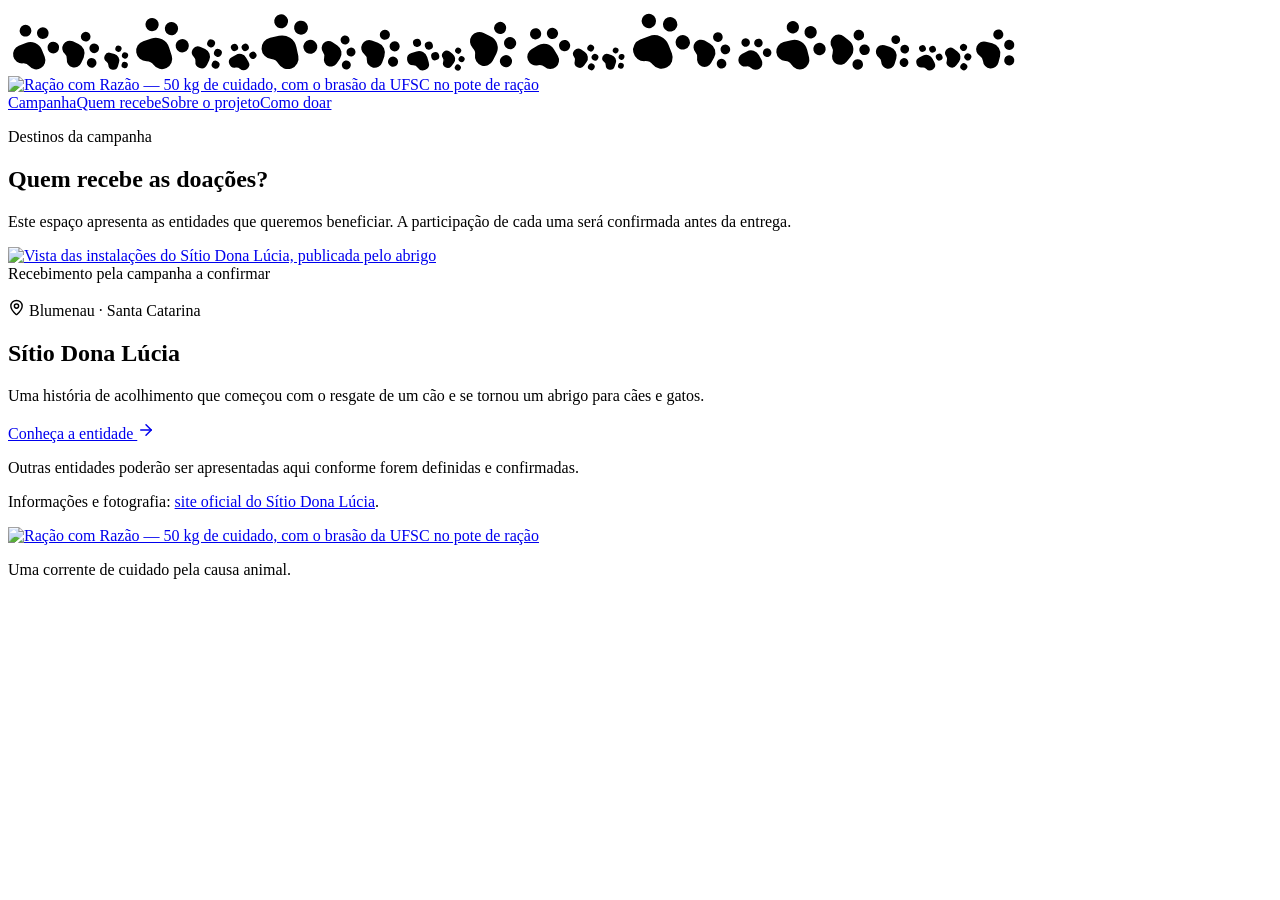
==== associacoes/index.html @ a1b14db8 "Add files via upload Arquivos" ====
<!DOCTYPE html><html lang="pt-BR"><head><meta charSet="utf-8"/><meta name="viewport" content="width=device-width, initial-scale=1"/><link rel="preload" href="/racao-com-razao/logo-racao-com-razao-ufsc.png" as="image"/><link rel="preload" href="/racao-com-razao/sitio-dona-lucia.jpg" as="image"/><link rel="stylesheet" href="/racao-com-razao/_next/static/css/index.BgvEP0IX.css" data-rsc-css-href="/racao-com-razao/_next/static/css/index.BgvEP0IX.css" data-precedence="vite-rsc/importer-resources"/><link rel="modulepreload" fetchPriority="low" href="/racao-com-razao/_next/static/chunks/index-5k9irWL_.js"/><script src="/racao-com-razao/_next/static/chunks/rolldown-runtime-C60lm6uB.js" type="module" async=""></script><script src="/racao-com-razao/_next/static/chunks/framework-D_rUT4EX.js" type="module" async=""></script><link rel="modulepreload" href="/racao-com-razao/_next/static/chunks/layout-segment-context-qBTFhz7b.js" crossorigin=""/><link rel="modulepreload" href="/racao-com-razao/_next/static/chunks/Icon-D0zGVybZ.js" crossorigin=""/><title>Quem recebe | Ração com Razão</title><meta name="description" content="Conheça as entidades que poderão receber as doações da campanha."/><link rel="icon" href="/racao-com-razao/icon.svg?aa023ff854191bf3" type="image/svg+xml" sizes="any"/><script>Object.assign(((self[Symbol.for("vinext.navigationRuntime")]??={bootstrap:{routeManifest:null},functions:{}}).bootstrap.rsc??={rsc:[]}),{params:{},nav:{"pathname":"/associacoes","searchParams":[]}})</script><link rel="modulepreload" href="/racao-com-razao/_next/static/chunks/index-5k9irWL_.js" />
</head><body><main><div class="scattered-paws" aria-hidden="true"><svg xmlns="http://www.w3.org/2000/svg" width="52" height="52" viewBox="0 0 24 24" fill="currentColor" stroke="currentColor" stroke-width="1.4" stroke-linecap="round" stroke-linejoin="round" class="lucide lucide-paw-print" aria-hidden="true" style="left:2%;top:3%;transform:rotate(-22deg)"><circle cx="11" cy="4" r="2"></circle><circle cx="18" cy="8" r="2"></circle><circle cx="20" cy="16" r="2"></circle><path d="M9 10a5 5 0 0 1 5 5v3.5a3.5 3.5 0 0 1-6.84 1.045Q6.52 17.48 4.46 16.84A3.5 3.5 0 0 1 5.5 10Z"></path></svg><svg xmlns="http://www.w3.org/2000/svg" width="43" height="43" viewBox="0 0 24 24" fill="currentColor" stroke="currentColor" stroke-width="1.4" stroke-linecap="round" stroke-linejoin="round" class="lucide lucide-paw-print" aria-hidden="true" style="left:92%;top:2%;transform:rotate(24deg)"><circle cx="11" cy="4" r="2"></circle><circle cx="18" cy="8" r="2"></circle><circle cx="20" cy="16" r="2"></circle><path d="M9 10a5 5 0 0 1 5 5v3.5a3.5 3.5 0 0 1-6.84 1.045Q6.52 17.48 4.46 16.84A3.5 3.5 0 0 1 5.5 10Z"></path></svg><svg xmlns="http://www.w3.org/2000/svg" width="28" height="28" viewBox="0 0 24 24" fill="currentColor" stroke="currentColor" stroke-width="1.4" stroke-linecap="round" stroke-linejoin="round" class="lucide lucide-paw-print" aria-hidden="true" style="left:13%;top:8%;transform:rotate(16deg)"><circle cx="11" cy="4" r="2"></circle><circle cx="18" cy="8" r="2"></circle><circle cx="20" cy="16" r="2"></circle><path d="M9 10a5 5 0 0 1 5 5v3.5a3.5 3.5 0 0 1-6.84 1.045Q6.52 17.48 4.46 16.84A3.5 3.5 0 0 1 5.5 10Z"></path></svg><svg xmlns="http://www.w3.org/2000/svg" width="59" height="59" viewBox="0 0 24 24" fill="currentColor" stroke="currentColor" stroke-width="1.4" stroke-linecap="round" stroke-linejoin="round" class="lucide lucide-paw-print" aria-hidden="true" style="left:98%;top:11%;transform:rotate(-18deg)"><circle cx="11" cy="4" r="2"></circle><circle cx="18" cy="8" r="2"></circle><circle cx="20" cy="16" r="2"></circle><path d="M9 10a5 5 0 0 1 5 5v3.5a3.5 3.5 0 0 1-6.84 1.045Q6.52 17.48 4.46 16.84A3.5 3.5 0 0 1 5.5 10Z"></path></svg><svg xmlns="http://www.w3.org/2000/svg" width="35" height="35" viewBox="0 0 24 24" fill="currentColor" stroke="currentColor" stroke-width="1.4" stroke-linecap="round" stroke-linejoin="round" class="lucide lucide-paw-print" aria-hidden="true" style="left:1%;top:16%;transform:rotate(25deg)"><circle cx="11" cy="4" r="2"></circle><circle cx="18" cy="8" r="2"></circle><circle cx="20" cy="16" r="2"></circle><path d="M9 10a5 5 0 0 1 5 5v3.5a3.5 3.5 0 0 1-6.84 1.045Q6.52 17.48 4.46 16.84A3.5 3.5 0 0 1 5.5 10Z"></path></svg><svg xmlns="http://www.w3.org/2000/svg" width="32" height="32" viewBox="0 0 24 24" fill="currentColor" stroke="currentColor" stroke-width="1.4" stroke-linecap="round" stroke-linejoin="round" class="lucide lucide-paw-print" aria-hidden="true" style="left:89%;top:19%;transform:rotate(-30deg)"><circle cx="11" cy="4" r="2"></circle><circle cx="18" cy="8" r="2"></circle><circle cx="20" cy="16" r="2"></circle><path d="M9 10a5 5 0 0 1 5 5v3.5a3.5 3.5 0 0 1-6.84 1.045Q6.52 17.48 4.46 16.84A3.5 3.5 0 0 1 5.5 10Z"></path></svg><svg xmlns="http://www.w3.org/2000/svg" width="62" height="62" viewBox="0 0 24 24" fill="currentColor" stroke="currentColor" stroke-width="1.4" stroke-linecap="round" stroke-linejoin="round" class="lucide lucide-paw-print" aria-hidden="true" style="left:6%;top:25%;transform:rotate(-12deg)"><circle cx="11" cy="4" r="2"></circle><circle cx="18" cy="8" r="2"></circle><circle cx="20" cy="16" r="2"></circle><path d="M9 10a5 5 0 0 1 5 5v3.5a3.5 3.5 0 0 1-6.84 1.045Q6.52 17.48 4.46 16.84A3.5 3.5 0 0 1 5.5 10Z"></path></svg><svg xmlns="http://www.w3.org/2000/svg" width="40" height="40" viewBox="0 0 24 24" fill="currentColor" stroke="currentColor" stroke-width="1.4" stroke-linecap="round" stroke-linejoin="round" class="lucide lucide-paw-print" aria-hidden="true" style="left:97%;top:29%;transform:rotate(34deg)"><circle cx="11" cy="4" r="2"></circle><circle cx="18" cy="8" r="2"></circle><circle cx="20" cy="16" r="2"></circle><path d="M9 10a5 5 0 0 1 5 5v3.5a3.5 3.5 0 0 1-6.84 1.045Q6.52 17.48 4.46 16.84A3.5 3.5 0 0 1 5.5 10Z"></path></svg><svg xmlns="http://www.w3.org/2000/svg" width="45" height="45" viewBox="0 0 24 24" fill="currentColor" stroke="currentColor" stroke-width="1.4" stroke-linecap="round" stroke-linejoin="round" class="lucide lucide-paw-print" aria-hidden="true" style="left:2%;top:35%;transform:rotate(20deg)"><circle cx="11" cy="4" r="2"></circle><circle cx="18" cy="8" r="2"></circle><circle cx="20" cy="16" r="2"></circle><path d="M9 10a5 5 0 0 1 5 5v3.5a3.5 3.5 0 0 1-6.84 1.045Q6.52 17.48 4.46 16.84A3.5 3.5 0 0 1 5.5 10Z"></path></svg><svg xmlns="http://www.w3.org/2000/svg" width="36" height="36" viewBox="0 0 24 24" fill="currentColor" stroke="currentColor" stroke-width="1.4" stroke-linecap="round" stroke-linejoin="round" class="lucide lucide-paw-print" aria-hidden="true" style="left:85%;top:39%;transform:rotate(-17deg)"><circle cx="11" cy="4" r="2"></circle><circle cx="18" cy="8" r="2"></circle><circle cx="20" cy="16" r="2"></circle><path d="M9 10a5 5 0 0 1 5 5v3.5a3.5 3.5 0 0 1-6.84 1.045Q6.52 17.48 4.46 16.84A3.5 3.5 0 0 1 5.5 10Z"></path></svg><svg xmlns="http://www.w3.org/2000/svg" width="27" height="27" viewBox="0 0 24 24" fill="currentColor" stroke="currentColor" stroke-width="1.4" stroke-linecap="round" stroke-linejoin="round" class="lucide lucide-paw-print" aria-hidden="true" style="left:10%;top:44%;transform:rotate(38deg)"><circle cx="11" cy="4" r="2"></circle><circle cx="18" cy="8" r="2"></circle><circle cx="20" cy="16" r="2"></circle><path d="M9 10a5 5 0 0 1 5 5v3.5a3.5 3.5 0 0 1-6.84 1.045Q6.52 17.48 4.46 16.84A3.5 3.5 0 0 1 5.5 10Z"></path></svg><svg xmlns="http://www.w3.org/2000/svg" width="54" height="54" viewBox="0 0 24 24" fill="currentColor" stroke="currentColor" stroke-width="1.4" stroke-linecap="round" stroke-linejoin="round" class="lucide lucide-paw-print" aria-hidden="true" style="left:96%;top:48%;transform:rotate(27deg)"><circle cx="11" cy="4" r="2"></circle><circle cx="18" cy="8" r="2"></circle><circle cx="20" cy="16" r="2"></circle><path d="M9 10a5 5 0 0 1 5 5v3.5a3.5 3.5 0 0 1-6.84 1.045Q6.52 17.48 4.46 16.84A3.5 3.5 0 0 1 5.5 10Z"></path></svg><svg xmlns="http://www.w3.org/2000/svg" width="50" height="50" viewBox="0 0 24 24" fill="currentColor" stroke="currentColor" stroke-width="1.4" stroke-linecap="round" stroke-linejoin="round" class="lucide lucide-paw-print" aria-hidden="true" style="left:3%;top:54%;transform:rotate(-31deg)"><circle cx="11" cy="4" r="2"></circle><circle cx="18" cy="8" r="2"></circle><circle cx="20" cy="16" r="2"></circle><path d="M9 10a5 5 0 0 1 5 5v3.5a3.5 3.5 0 0 1-6.84 1.045Q6.52 17.48 4.46 16.84A3.5 3.5 0 0 1 5.5 10Z"></path></svg><svg xmlns="http://www.w3.org/2000/svg" width="30" height="30" viewBox="0 0 24 24" fill="currentColor" stroke="currentColor" stroke-width="1.4" stroke-linecap="round" stroke-linejoin="round" class="lucide lucide-paw-print" aria-hidden="true" style="left:89%;top:58%;transform:rotate(35deg)"><circle cx="11" cy="4" r="2"></circle><circle cx="18" cy="8" r="2"></circle><circle cx="20" cy="16" r="2"></circle><path d="M9 10a5 5 0 0 1 5 5v3.5a3.5 3.5 0 0 1-6.84 1.045Q6.52 17.48 4.46 16.84A3.5 3.5 0 0 1 5.5 10Z"></path></svg><svg xmlns="http://www.w3.org/2000/svg" width="26" height="26" viewBox="0 0 24 24" fill="currentColor" stroke="currentColor" stroke-width="1.4" stroke-linecap="round" stroke-linejoin="round" class="lucide lucide-paw-print" aria-hidden="true" style="left:15%;top:62%;transform:rotate(18deg)"><circle cx="11" cy="4" r="2"></circle><circle cx="18" cy="8" r="2"></circle><circle cx="20" cy="16" r="2"></circle><path d="M9 10a5 5 0 0 1 5 5v3.5a3.5 3.5 0 0 1-6.84 1.045Q6.52 17.48 4.46 16.84A3.5 3.5 0 0 1 5.5 10Z"></path></svg><svg xmlns="http://www.w3.org/2000/svg" width="64" height="64" viewBox="0 0 24 24" fill="currentColor" stroke="currentColor" stroke-width="1.4" stroke-linecap="round" stroke-linejoin="round" class="lucide lucide-paw-print" aria-hidden="true" style="left:98%;top:67%;transform:rotate(-21deg)"><circle cx="11" cy="4" r="2"></circle><circle cx="18" cy="8" r="2"></circle><circle cx="20" cy="16" r="2"></circle><path d="M9 10a5 5 0 0 1 5 5v3.5a3.5 3.5 0 0 1-6.84 1.045Q6.52 17.48 4.46 16.84A3.5 3.5 0 0 1 5.5 10Z"></path></svg><svg xmlns="http://www.w3.org/2000/svg" width="43" height="43" viewBox="0 0 24 24" fill="currentColor" stroke="currentColor" stroke-width="1.4" stroke-linecap="round" stroke-linejoin="round" class="lucide lucide-paw-print" aria-hidden="true" style="left:1%;top:72%;transform:rotate(29deg)"><circle cx="11" cy="4" r="2"></circle><circle cx="18" cy="8" r="2"></circle><circle cx="20" cy="16" r="2"></circle><path d="M9 10a5 5 0 0 1 5 5v3.5a3.5 3.5 0 0 1-6.84 1.045Q6.52 17.48 4.46 16.84A3.5 3.5 0 0 1 5.5 10Z"></path></svg><svg xmlns="http://www.w3.org/2000/svg" width="38" height="38" viewBox="0 0 24 24" fill="currentColor" stroke="currentColor" stroke-width="1.4" stroke-linecap="round" stroke-linejoin="round" class="lucide lucide-paw-print" aria-hidden="true" style="left:83%;top:76%;transform:rotate(-28deg)"><circle cx="11" cy="4" r="2"></circle><circle cx="18" cy="8" r="2"></circle><circle cx="20" cy="16" r="2"></circle><path d="M9 10a5 5 0 0 1 5 5v3.5a3.5 3.5 0 0 1-6.84 1.045Q6.52 17.48 4.46 16.84A3.5 3.5 0 0 1 5.5 10Z"></path></svg><svg xmlns="http://www.w3.org/2000/svg" width="55" height="55" viewBox="0 0 24 24" fill="currentColor" stroke="currentColor" stroke-width="1.4" stroke-linecap="round" stroke-linejoin="round" class="lucide lucide-paw-print" aria-hidden="true" style="left:8%;top:81%;transform:rotate(-14deg)"><circle cx="11" cy="4" r="2"></circle><circle cx="18" cy="8" r="2"></circle><circle cx="20" cy="16" r="2"></circle><path d="M9 10a5 5 0 0 1 5 5v3.5a3.5 3.5 0 0 1-6.84 1.045Q6.52 17.48 4.46 16.84A3.5 3.5 0 0 1 5.5 10Z"></path></svg><svg xmlns="http://www.w3.org/2000/svg" width="47" height="47" viewBox="0 0 24 24" fill="currentColor" stroke="currentColor" stroke-width="1.4" stroke-linecap="round" stroke-linejoin="round" class="lucide lucide-paw-print" aria-hidden="true" style="left:96%;top:85%;transform:rotate(39deg)"><circle cx="11" cy="4" r="2"></circle><circle cx="18" cy="8" r="2"></circle><circle cx="20" cy="16" r="2"></circle><path d="M9 10a5 5 0 0 1 5 5v3.5a3.5 3.5 0 0 1-6.84 1.045Q6.52 17.48 4.46 16.84A3.5 3.5 0 0 1 5.5 10Z"></path></svg><svg xmlns="http://www.w3.org/2000/svg" width="39" height="39" viewBox="0 0 24 24" fill="currentColor" stroke="currentColor" stroke-width="1.4" stroke-linecap="round" stroke-linejoin="round" class="lucide lucide-paw-print" aria-hidden="true" style="left:3%;top:91%;transform:rotate(17deg)"><circle cx="11" cy="4" r="2"></circle><circle cx="18" cy="8" r="2"></circle><circle cx="20" cy="16" r="2"></circle><path d="M9 10a5 5 0 0 1 5 5v3.5a3.5 3.5 0 0 1-6.84 1.045Q6.52 17.48 4.46 16.84A3.5 3.5 0 0 1 5.5 10Z"></path></svg><svg xmlns="http://www.w3.org/2000/svg" width="30" height="30" viewBox="0 0 24 24" fill="currentColor" stroke="currentColor" stroke-width="1.4" stroke-linecap="round" stroke-linejoin="round" class="lucide lucide-paw-print" aria-hidden="true" style="left:79%;top:94%;transform:rotate(-26deg)"><circle cx="11" cy="4" r="2"></circle><circle cx="18" cy="8" r="2"></circle><circle cx="20" cy="16" r="2"></circle><path d="M9 10a5 5 0 0 1 5 5v3.5a3.5 3.5 0 0 1-6.84 1.045Q6.52 17.48 4.46 16.84A3.5 3.5 0 0 1 5.5 10Z"></path></svg><svg xmlns="http://www.w3.org/2000/svg" width="31" height="31" viewBox="0 0 24 24" fill="currentColor" stroke="currentColor" stroke-width="1.4" stroke-linecap="round" stroke-linejoin="round" class="lucide lucide-paw-print" aria-hidden="true" style="left:23%;top:97%;transform:rotate(36deg)"><circle cx="11" cy="4" r="2"></circle><circle cx="18" cy="8" r="2"></circle><circle cx="20" cy="16" r="2"></circle><path d="M9 10a5 5 0 0 1 5 5v3.5a3.5 3.5 0 0 1-6.84 1.045Q6.52 17.48 4.46 16.84A3.5 3.5 0 0 1 5.5 10Z"></path></svg><svg xmlns="http://www.w3.org/2000/svg" width="45" height="45" viewBox="0 0 24 24" fill="currentColor" stroke="currentColor" stroke-width="1.4" stroke-linecap="round" stroke-linejoin="round" class="lucide lucide-paw-print" aria-hidden="true" style="left:91%;top:98%;transform:rotate(14deg)"><circle cx="11" cy="4" r="2"></circle><circle cx="18" cy="8" r="2"></circle><circle cx="20" cy="16" r="2"></circle><path d="M9 10a5 5 0 0 1 5 5v3.5a3.5 3.5 0 0 1-6.84 1.045Q6.52 17.48 4.46 16.84A3.5 3.5 0 0 1 5.5 10Z"></path></svg></div><header class="site-header"><a class="brand" href="/racao-com-razao/" aria-label="Ração com Razão, página inicial"><img class="brand-logo" src="/racao-com-razao/logo-racao-com-razao-ufsc.png" alt="Ração com Razão — 50 kg de cuidado, com o brasão da UFSC no pote de ração" width="2144" height="733" decoding="async"/></a><nav aria-label="Navegação principal"><a href="/racao-com-razao/">Campanha</a><a class="associations-nav" href="/racao-com-razao/associacoes/">Quem recebe</a><a href="/racao-com-razao/sobre-o-projeto/">Sobre o projeto</a><a class="nav-cta" href="/racao-com-razao/#como-doar">Como doar</a></nav></header><section class="associations-page"><div class="section-intro centered"><p class="section-kicker">Destinos da campanha</p><h1>Quem recebe as doações?</h1><p>Este espaço apresenta as entidades que queremos beneficiar. A participação de cada uma será confirmada antes da entrega.</p></div><article class="association-card"><a href="/racao-com-razao/associacoes/sitio-dona-lucia/" aria-label="Conhecer o Sítio Dona Lúcia"><img src="/racao-com-razao/sitio-dona-lucia.jpg" alt="Vista das instalações do Sítio Dona Lúcia, publicada pelo abrigo" width="1920" height="895"/></a><div class="association-card-copy"><span class="partner-status">Recebimento pela campanha a confirmar</span><p class="association-location"><svg xmlns="http://www.w3.org/2000/svg" width="17" height="17" viewBox="0 0 24 24" fill="none" stroke="currentColor" stroke-width="2" stroke-linecap="round" stroke-linejoin="round" class="lucide lucide-map-pin" aria-hidden="true"><path d="M20 10c0 4.993-5.539 10.193-7.399 11.799a1 1 0 0 1-1.202 0C9.539 20.193 4 14.993 4 10a8 8 0 0 1 16 0"></path><circle cx="12" cy="10" r="3"></circle></svg> Blumenau · Santa Catarina</p><h2>Sítio Dona Lúcia</h2><p>Uma história de acolhimento que começou com o resgate de um cão e se tornou um abrigo para cães e gatos.</p><a class="text-link" href="/racao-com-razao/associacoes/sitio-dona-lucia/">Conheça a entidade <svg xmlns="http://www.w3.org/2000/svg" width="18" height="18" viewBox="0 0 24 24" fill="none" stroke="currentColor" stroke-width="2" stroke-linecap="round" stroke-linejoin="round" class="lucide lucide-arrow-right" aria-hidden="true"><path d="M5 12h14"></path><path d="m12 5 7 7-7 7"></path></svg></a></div></article><p class="future-entities">Outras entidades poderão ser apresentadas aqui conforme forem definidas e confirmadas.</p><p class="source-credit">Informações e fotografia: <a href="https://www.sitiodonalucia.com.br/" target="_blank" rel="noopener noreferrer">site oficial do Sítio Dona Lúcia</a>.</p></section><footer><a class="brand footer-brand" href="/racao-com-razao/" aria-label="Ração com Razão, página inicial"><img class="brand-logo" src="/racao-com-razao/logo-racao-com-razao-ufsc.png" alt="Ração com Razão — 50 kg de cuidado, com o brasão da UFSC no pote de ração" width="2144" height="733" decoding="async"/></a><p>Uma corrente de cuidado pela causa animal.</p></footer></main><script type="module" src="/racao-com-razao/_next/static/chunks/index-5k9irWL_.js" id="_R_" async=""></script><script>((self[Symbol.for("vinext.navigationRuntime")]??={bootstrap:{routeManifest:null},functions:{}}).bootstrap.rsc??={rsc:[]}).rsc.push("0:{\"page:/associacoes\":\"$L1\",\"layout:/\":\"$L2\",\"layout:/associacoes\":\"$L3\",\"route:/associacoes\":\"$L4\",\"__route\":\"route:/associacoes\",\"__interceptionContext\":null,\"__layoutIds\":[\"layout:/\",\"layout:/associacoes\"],\"__rootLayout\":\"/\",\"__bfcacheSegmentIdentities\":{\"layout:/\":\"[\\\"layout\\\",\\\"layout:/\\\",\\\"root-boundary:/\\\",\\\"\\\"]\",\"layout:/associacoes\":\"[\\\"layout\\\",\\\"layout:/associacoes\\\",\\\"root-boundary:/\\\",\\\"[\\\\\\\"associacoes\\\\\\\"]\\\"]\",\"page:/associacoes\":\"[\\\"page\\\",\\\"page:/associacoes\\\",\\\"root-boundary:/\\\",\\\"[\\\\\\\"associacoes\\\\\\\"]\\\"]\"},\"__srcPage\":[\"associacoes\",\"page\"],\"__layoutFlags\":{\"layout:/associacoes\":\"s\",\"layout:/\":\"s\"},\"__artifactCompatibility\":{\"schemaVersion\":1,\"graphVersion\":\"app-route-graph:77565098de603344\",\"deploymentVersion\":\"e6559747-ca2c-4572-8af3-46cd5e7ebf7d\",\"appElementsSchemaVersion\":1,\"rscPayloadSchemaVersion\":1,\"rootBoundaryId\":\"/\",\"renderEpoch\":null}}\n")</script><script>((self[Symbol.for("vinext.navigationRuntime")]??={bootstrap:{routeManifest:null},functions:{}}).bootstrap.rsc??={rsc:[]}).rsc.push("5:I[\"3e8912a02373\",[],\"Children\",1]\n")</script><script>((self[Symbol.for("vinext.navigationRuntime")]??={bootstrap:{routeManifest:null},functions:{}}).bootstrap.rsc??={rsc:[]}).rsc.push("6:I[\"4036161b0141\",[],\"GlobalErrorBoundary\",1]\n")</script><script>((self[Symbol.for("vinext.navigationRuntime")]??={bootstrap:{routeManifest:null},functions:{}}).bootstrap.rsc??={rsc:[]}).rsc.push("7:I[\"f89f10c1d2e1\",[],\"default\",1]\n")</script><script>((self[Symbol.for("vinext.navigationRuntime")]??={bootstrap:{routeManifest:null},functions:{}}).bootstrap.rsc??={rsc:[]}).rsc.push("8:I[\"4036161b0141\",[],\"ErrorBoundary\",1]\n")</script><script>((self[Symbol.for("vinext.navigationRuntime")]??={bootstrap:{routeManifest:null},functions:{}}).bootstrap.rsc??={rsc:[]}).rsc.push("9:I[\"2f414bc5a013\",[],\"LayoutSegmentProvider\",1]\n")</script><script>((self[Symbol.for("vinext.navigationRuntime")]??={bootstrap:{routeManifest:null},functions:{}}).bootstrap.rsc??={rsc:[]}).rsc.push("a:I[\"3e8912a02373\",[],\"Slot\",1]\n")</script><script>((self[Symbol.for("vinext.navigationRuntime")]??={bootstrap:{routeManifest:null},functions:{}}).bootstrap.rsc??={rsc:[]}).rsc.push("b:I[\"4036161b0141\",[],\"NotFoundBoundary\",1]\n")</script><script>((self[Symbol.for("vinext.navigationRuntime")]??={bootstrap:{routeManifest:null},functions:{}}).bootstrap.rsc??={rsc:[]}).rsc.push("c:I[\"88206626cf75\",[],\"AppRouterScrollTarget\",1]\n")</script><script>((self[Symbol.for("vinext.navigationRuntime")]??={bootstrap:{routeManifest:null},functions:{}}).bootstrap.rsc??={rsc:[]}).rsc.push("d:I[\"4036161b0141\",[],\"RedirectBoundary\",1]\n")</script><script>((self[Symbol.for("vinext.navigationRuntime")]??={bootstrap:{routeManifest:null},functions:{}}).bootstrap.rsc??={rsc:[]}).rsc.push(":HL[\"/racao-com-razao/_next/static/css/index.BgvEP0IX.css\",\"style\"     ]\n")</script><script>((self[Symbol.for("vinext.navigationRuntime")]??={bootstrap:{routeManifest:null},functions:{}}).bootstrap.rsc??={rsc:[]}).rsc.push("2:[[[\"$\",\"link\",\"css:/racao-com-razao/_next/static/css/index.BgvEP0IX.css\",{\"rel\":\"stylesheet\",\"precedence\":\"vite-rsc/importer-resources\",\"href\":\"/racao-com-razao/_next/static/css/index.BgvEP0IX.css\",\"data-rsc-css-href\":\"/racao-com-razao/_next/static/css/index.BgvEP0IX.css\"}],\"$undefined\"],[\"$\",\"html\",null,{\"lang\":\"pt-BR\",\"children\":[\"$\",\"body\",null,{\"children\":[\"$\",\"$L5\",null,{}]}]}]]\n")</script><script>((self[Symbol.for("vinext.navigationRuntime")]??={bootstrap:{routeManifest:null},functions:{}}).bootstrap.rsc??={rsc:[]}).rsc.push("4:[[[\"$\",\"meta\",null,{\"charSet\":\"utf-8\"}],[[\"$\",\"title\",\"0\",{\"children\":\"Quem recebe | Ração com Razão\"}],[\"$\",\"meta\",\"1\",{\"name\":\"description\",\"content\":\"Conheça as entidades que poderão receber as doações da campanha.\"}],[\"$\",\"link\",\"2\",{\"data-vinext-streamed-icon\":\"$undefined\",\"rel\":\"icon\",\"href\":\"/racao-com-razao/icon.svg?aa023ff854191bf3\",\"type\":\"image/svg+xml\",\"sizes\":\"any\",\"color\":\"$undefined\",\"media\":\"$undefined\",\"fetchPriority\":\"$undefined\"}]],[[\"$\",\"meta\",\"0\",{\"name\":\"viewport\",\"content\":\"width=device-width, initial-scale=1\"}]]],[\"$\",\"$L6\",null,{\"fallback\":\"$7\",\"children\":[\"$\",\"$L8\",null,{\"fallback\":\"$7\",\"children\":[\"$\",\"$L9\",null,{\"providerId\":\"layout:/\",\"segmentMap\":{\"children\":[\"associacoes\"]},\"children\":[\"$\",\"$La\",null,{\"id\":\"layout:/\",\"parallelSlots\":\"$undefined\",\"children\":[\"$\",\"$Lb\",null,{\"resetKey\":\"associacoes\",\"fallback\":[[\"$\",\"title\",null,{\"children\":\"404: This page could not be found.\"}],[\"$\",\"div\",null,{\"style\":{\"fontFamily\":\"system-ui,\\\"Segoe UI\\\",Roboto,Helvetica,Arial,sans-serif,\\\"Apple Color Emoji\\\",\\\"Segoe UI Emoji\\\"\",\"height\":\"100vh\",\"textAlign\":\"center\",\"display\":\"flex\",\"flexDirection\":\"column\",\"alignItems\":\"center\",\"justifyContent\":\"center\"},\"children\":[\"$\",\"div\",null,{\"children\":[[\"$\",\"style\",null,{\"dangerouslySetInnerHTML\":{\"__html\":\"body{color:#000;background:#fff;margin:0}.next-error-h1{border-right:1px solid rgba(0,0,0,.3)}@media (prefers-color-scheme:dark){body{color:#fff;background:#000}.next-error-h1{border-right:1px solid rgba(255,255,255,.3)}}\"}}],[\"$\",\"h1\",null,{\"className\":\"next-error-h1\",\"style\":{\"display\":\"inline-block\",\"margin\":\"0 20px 0 0\",\"padding\":\"0 23px 0 0\",\"fontSize\":24,\"fontWeight\":500,\"verticalAlign\":\"top\",\"lineHeight\":\"49px\"},\"children\":404}],[\"$\",\"div\",null,{\"style\":{\"display\":\"inline-block\"},\"children\":[\"$\",\"h2\",null,{\"style\":{\"fontSize\":14,\"fontWeight\":400,\"lineHeight\":\"49px\",\"margin\":0},\"children\":\"This page could not be found.\"}]}]]}]}]],\"children\":[\"$\",\"$L9\",null,{\"providerId\":\"layout:/associacoes\",\"segmentMap\":{\"children\":[]},\"children\":[\"$\",\"$La\",null,{\"id\":\"layout:/associacoes\",\"parallelSlots\":\"$undefined\",\"children\":[\"$\",\"$Lc\",null,{\"children\":[\"$\",\"$Ld\",null,{\"children\":[[\"$\",\"$L9\",null,{\"providerId\":\"page:/associacoes\",\"segmentMap\":{\"children\":[\"__PAGE__\"]},\"children\":[\"$\",\"$La\",null,{\"id\":\"page:/associacoes\"}]}],null]}]}]}]}]}]}]}]}]}],null,null]\n")</script><script>((self[Symbol.for("vinext.navigationRuntime")]??={bootstrap:{routeManifest:null},functions:{}}).bootstrap.rsc??={rsc:[]}).rsc.push("e:I[\"799eedfd815d\",[],\"default\",1]\n")</script><script>((self[Symbol.for("vinext.navigationRuntime")]??={bootstrap:{routeManifest:null},functions:{}}).bootstrap.rsc??={rsc:[]}).rsc.push(":HL[\"/racao-com-razao/logo-racao-com-razao-ufsc.png\",\"image\"]\n")</script><script>((self[Symbol.for("vinext.navigationRuntime")]??={bootstrap:{routeManifest:null},functions:{}}).bootstrap.rsc??={rsc:[]}).rsc.push("3:[\"$\",\"main\",null,{\"children\":[[\"$\",\"div\",null,{\"className\":\"scattered-paws\",\"aria-hidden\":\"true\",\"children\":[[\"$\",\"$Le\",\"0\",{\"ref\":\"$undefined\",\"iconNode\":[[\"circle\",{\"cx\":\"11\",\"cy\":\"4\",\"r\":\"2\",\"key\":\"vol9p0\"}],[\"circle\",{\"cx\":\"18\",\"cy\":\"8\",\"r\":\"2\",\"key\":\"17gozi\"}],[\"circle\",{\"cx\":\"20\",\"cy\":\"16\",\"r\":\"2\",\"key\":\"1v9bxh\"}],[\"path\",{\"d\":\"M9 10a5 5 0 0 1 5 5v3.5a3.5 3.5 0 0 1-6.84 1.045Q6.52 17.48 4.46 16.84A3.5 3.5 0 0 1 5.5 10Z\",\"key\":\"1ydw1z\"}]],\"className\":\"lucide-paw-print\",\"size\":52,\"fill\":\"currentColor\",\"strokeWidth\":1.4,\"style\":{\"left\":\"2%\",\"top\":\"3%\",\"transform\":\"rotate(-22deg)\"}}],[\"$\",\"$Le\",\"1\",{\"ref\":\"$undefined\",\"iconNode\":\"$3:props:children:0:props:children:0:props:iconNode\",\"className\":\"lucide-paw-print\",\"size\":43,\"fill\":\"currentColor\",\"strokeWidth\":1.4,\"style\":{\"left\":\"92%\",\"top\":\"2%\",\"transform\":\"rotate(24deg)\"}}],[\"$\",\"$Le\",\"2\",{\"ref\":\"$undefined\",\"iconNode\":\"$3:props:children:0:props:children:0:props:iconNode\",\"className\":\"lucide-paw-print\",\"size\":28,\"fill\":\"currentColor\",\"strokeWidth\":1.4,\"style\":{\"left\":\"13%\",\"top\":\"8%\",\"transform\":\"rotate(16deg)\"}}],[\"$\",\"$Le\",\"3\",{\"ref\":\"$undefined\",\"iconNode\":\"$3:props:children:0:props:children:0:props:iconNode\",\"className\":\"lucide-paw-print\",\"size\":59,\"fill\":\"currentColor\",\"strokeWidth\":1.4,\"style\":{\"left\":\"98%\",\"top\":\"11%\",\"transform\":\"rotate(-18deg)\"}}],[\"$\",\"$Le\",\"4\",{\"ref\":\"$undefined\",\"iconNode\":\"$3:props:children:0:props:children:0:props:iconNode\",\"className\":\"lucide-paw-print\",\"size\":35,\"fill\":\"currentColor\",\"strokeWidth\":1.4,\"style\":{\"left\":\"1%\",\"top\":\"16%\",\"transform\":\"rotate(25deg)\"}}],[\"$\",\"$Le\",\"5\",{\"ref\":\"$undefined\",\"iconNode\":\"$3:props:children:0:props:children:0:props:iconNode\",\"className\":\"lucide-paw-print\",\"size\":32,\"fill\":\"currentColor\",\"strokeWidth\":1.4,\"style\":{\"left\":\"89%\",\"top\":\"19%\",\"transform\":\"rotate(-30deg)\"}}],[\"$\",\"$Le\",\"6\",{\"ref\":\"$undefined\",\"iconNode\":\"$3:props:children:0:props:children:0:props:iconNode\",\"className\":\"lucide-paw-print\",\"size\":62,\"fill\":\"currentColor\",\"strokeWidth\":1.4,\"style\":{\"left\":\"6%\",\"top\":\"25%\",\"transform\":\"rotate(-12deg)\"}}],[\"$\",\"$Le\",\"7\",{\"ref\":\"$undefined\",\"iconNode\":\"$3:props:children:0:props:children:0:props:iconNode\",\"className\":\"lucide-paw-print\",\"size\":40,\"fill\":\"currentColor\",\"strokeWidth\":1.4,\"style\":{\"left\":\"97%\",\"top\":\"29%\",\"transform\":\"rotate(34deg)\"}}],[\"$\",\"$Le\",\"8\",{\"ref\":\"$undefined\",\"iconNode\":\"$3:props:children:0:props:children:0:props:iconNode\",\"className\":\"lucide-paw-print\",\"size\":45,\"fill\":\"currentColor\",\"strokeWidth\":1.4,\"style\":{\"left\":\"2%\",\"top\":\"35%\",\"transform\":\"rotate(20deg)\"}}],[\"$\",\"$Le\",\"9\",{\"ref\":\"$undefined\",\"iconNode\":\"$3:props:children:0:props:children:0:props:iconNode\",\"className\":\"lucide-paw-print\",\"size\":36,\"fill\":\"currentColor\",\"strokeWidth\":1.4,\"style\":{\"left\":\"85%\",\"top\":\"39%\",\"transform\":\"rotate(-17deg)\"}}],[\"$\",\"$Le\",\"10\",{\"ref\":\"$undefined\",\"iconNode\":\"$3:props:children:0:props:children:0:props:iconNode\",\"className\":\"lucide-paw-print\",\"size\":27,\"fill\":\"currentColor\",\"strokeWidth\":1.4,\"style\":{\"left\":\"10%\",\"top\":\"44%\",\"transform\":\"rotate(38deg)\"}}],[\"$\",\"$Le\",\"11\",{\"ref\":\"$undefined\",\"iconNode\":\"$3:props:children:0:props:children:0:props:iconNode\",\"className\":\"lucide-paw-print\",\"size\":54,\"fill\":\"currentColor\",\"strokeWidth\":1.4,\"style\":{\"left\":\"96%\",\"top\":\"48%\",\"transform\":\"rotate(27deg)\"}}],[\"$\",\"$Le\",\"12\",{\"ref\":\"$undefined\",\"iconNode\":\"$3:props:children:0:props:children:0:props:iconNode\",\"className\":\"lucide-paw-print\",\"size\":50,\"fill\":\"currentColor\",\"strokeWidth\":1.4,\"style\":{\"left\":\"3%\",\"top\":\"54%\",\"transform\":\"rotate(-31deg)\"}}],[\"$\",\"$Le\",\"13\",{\"ref\":\"$undefined\",\"iconNode\":\"$3:props:children:0:props:children:0:props:iconNode\",\"className\":\"lucide-paw-print\",\"size\":30,\"fill\":\"currentColor\",\"strokeWidth\":1.4,\"style\":{\"left\":\"89%\",\"top\":\"58%\",\"transform\":\"rotate(35deg)\"}}],[\"$\",\"$Le\",\"14\",{\"ref\":\"$undefined\",\"iconNode\":\"$3:props:children:0:props:children:0:props:iconNode\",\"className\":\"lucide-paw-print\",\"size\":26,\"fill\":\"currentColor\",\"strokeWidth\":1.4,\"style\":{\"left\":\"15%\",\"top\":\"62%\",\"transform\":\"rotate(18deg)\"}}],[\"$\",\"$Le\",\"15\",{\"ref\":\"$undefined\",\"iconNode\":\"$3:props:children:0:props:children:0:props:iconNode\",\"className\":\"lucide-paw-print\",\"size\":64,\"fill\":\"currentColor\",\"strokeWidth\":1.4,\"style\":{\"left\":\"98%\",\"top\":\"67%\",\"transform\":\"rotate(-21deg)\"}}],[\"$\",\"$Le\",\"16\",{\"ref\":\"$undefined\",\"iconNode\":\"$3:props:children:0:props:children:0:props:iconNode\",\"className\":\"lucide-paw-print\",\"size\":43,\"fill\":\"currentColor\",\"strokeWidth\":1.4,\"style\":{\"left\":\"1%\",\"top\":\"72%\",\"transform\":\"rotate(29deg)\"}}],[\"$\",\"$Le\",\"17\",{\"ref\":\"$undefined\",\"iconNode\":\"$3:props:children:0:props:children:0:props:iconNode\",\"className\":\"lucide-paw-print\",\"size\":38,\"fill\":\"currentColor\",\"strokeWidth\":1.4,\"style\":{\"left\":\"83%\",\"top\":\"76%\",\"transform\":\"rotate(-28deg)\"}}],[\"$\",\"$Le\",\"18\",{\"ref\":\"$undefined\",\"iconNode\":\"$3:props:children:0:props:children:0:props:iconNode\",\"className\":\"lucide-paw-print\",\"size\":55,\"fill\":\"currentColor\",\"strokeWidth\":1.4,\"style\":{\"left\":\"8%\",\"top\":\"81%\",\"transform\":\"rotate(-14deg)\"}}],[\"$\",\"$Le\",\"19\",{\"ref\":\"$undefined\",\"iconNode\":\"$3:props:children:0:props:children:0:props:iconNode\",\"className\":\"lucide-paw-print\",\"size\":47,\"fill\":\"currentColor\",\"strokeWidth\":1.4,\"style\":{\"left\":\"96%\",\"top\":\"85%\",\"transform\":\"rotate(39deg)\"}}],[\"$\",\"$Le\",\"20\",{\"ref\":\"$undefined\",\"iconNode\":\"$3:props:children:0:props:children:0:props:iconNode\",\"className\":\"lucide-paw-print\",\"size\":39,\"fill\":\"currentColor\",\"strokeWidth\":1.4,\"style\":{\"left\":\"3%\",\"top\":\"91%\",\"transform\":\"rotate(17deg)\"}}],[\"$\",\"$Le\",\"21\",{\"ref\":\"$undefined\",\"iconNode\":\"$3:props:children:0:props:children:0:props:iconNode\",\"className\":\"lucide-paw-print\",\"size\":30,\"fill\":\"currentColor\",\"strokeWidth\":1.4,\"style\":{\"left\":\"79%\",\"top\":\"94%\",\"transform\":\"rotate(-26deg)\"}}],[\"$\",\"$Le\",\"22\",{\"ref\":\"$undefined\",\"iconNode\":\"$3:props:children:0:props:children:0:props:iconNode\",\"className\":\"lucide-paw-print\",\"size\":31,\"fill\":\"currentColor\",\"strokeWidth\":1.4,\"style\":{\"left\":\"23%\",\"top\":\"97%\",\"transform\":\"rotate(36deg)\"}}],[\"$\",\"$Le\",\"23\",{\"ref\":\"$undefined\",\"iconNode\":\"$3:props:children:0:props:children:0:props:iconNode\",\"className\":\"lucide-paw-print\",\"size\":45,\"fill\":\"currentColor\",\"strokeWidth\":1.4,\"style\":{\"left\":\"91%\",\"top\":\"98%\",\"transform\":\"rotate(14deg)\"}}]]}],[\"$\",\"header\",null,{\"className\":\"site-header\",\"children\":[[\"$\",\"a\",null,{\"className\":\"brand\",\"href\":\"/racao-com-razao/\",\"aria-label\":\"Ração com Razão, página inicial\",\"children\":[\"$\",\"img\",null,{\"className\":\"brand-logo\",\"src\":\"/racao-com-razao/logo-racao-com-razao-ufsc.png\",\"alt\":\"Ração com Razão — 50 kg de cuidado, com o brasão da UFSC no pote de ração\",\"width\":\"2144\",\"height\":\"733\",\"decoding\":\"async\"}]}],\"$Lf\"]}],\"$L10\",\"$L11\"]}]\n")</script><script>((self[Symbol.for("vinext.navigationRuntime")]??={bootstrap:{routeManifest:null},functions:{}}).bootstrap.rsc??={rsc:[]}).rsc.push("f:[\"$\",\"nav\",null,{\"aria-label\":\"Navegação principal\",\"children\":[[\"$\",\"a\",null,{\"href\":\"/racao-com-razao/\",\"children\":\"Campanha\"}],[\"$\",\"a\",null,{\"className\":\"associations-nav\",\"href\":\"/racao-com-razao/associacoes/\",\"children\":\"Quem recebe\"}],[\"$\",\"a\",null,{\"href\":\"/racao-com-razao/sobre-o-projeto/\",\"children\":\"Sobre o projeto\"}],[\"$\",\"a\",null,{\"className\":\"nav-cta\",\"href\":\"/racao-com-razao/#como-doar\",\"children\":\"Como doar\"}]]}]\n")</script><script>((self[Symbol.for("vinext.navigationRuntime")]??={bootstrap:{routeManifest:null},functions:{}}).bootstrap.rsc??={rsc:[]}).rsc.push("10:[\"$\",\"$L5\",null,{}]\n")</script><script>((self[Symbol.for("vinext.navigationRuntime")]??={bootstrap:{routeManifest:null},functions:{}}).bootstrap.rsc??={rsc:[]}).rsc.push("11:[\"$\",\"footer\",null,{\"children\":[[\"$\",\"a\",null,{\"className\":\"brand footer-brand\",\"href\":\"/racao-com-razao/\",\"aria-label\":\"Ração com Razão, página inicial\",\"children\":[\"$\",\"img\",null,{\"className\":\"brand-logo\",\"src\":\"/racao-com-razao/logo-racao-com-razao-ufsc.png\",\"alt\":\"Ração com Razão — 50 kg de cuidado, com o brasão da UFSC no pote de ração\",\"width\":\"2144\",\"height\":\"733\",\"decoding\":\"async\"}]}],[\"$\",\"p\",null,{\"children\":\"Uma corrente de cuidado pela causa animal.\"}]]}]\n")</script><script>((self[Symbol.for("vinext.navigationRuntime")]??={bootstrap:{routeManifest:null},functions:{}}).bootstrap.rsc??={rsc:[]}).rsc.push(":HL[\"/racao-com-razao/sitio-dona-lucia.jpg\",\"image\"]\n")</script><script>((self[Symbol.for("vinext.navigationRuntime")]??={bootstrap:{routeManifest:null},functions:{}}).bootstrap.rsc??={rsc:[]}).rsc.push("1:[\"$\",\"section\",null,{\"className\":\"associations-page\",\"children\":[[\"$\",\"div\",null,{\"className\":\"section-intro centered\",\"children\":[[\"$\",\"p\",null,{\"className\":\"section-kicker\",\"children\":\"Destinos da campanha\"}],[\"$\",\"h1\",null,{\"children\":\"Quem recebe as doações?\"}],[\"$\",\"p\",null,{\"children\":\"Este espaço apresenta as entidades que queremos beneficiar. A participação de cada uma será confirmada antes da entrega.\"}]]}],[\"$\",\"article\",null,{\"className\":\"association-card\",\"children\":[[\"$\",\"a\",null,{\"href\":\"/racao-com-razao/associacoes/sitio-dona-lucia/\",\"aria-label\":\"Conhecer o Sítio Dona Lúcia\",\"children\":[\"$\",\"img\",null,{\"src\":\"/racao-com-razao/sitio-dona-lucia.jpg\",\"alt\":\"Vista das instalações do Sítio Dona Lúcia, publicada pelo abrigo\",\"width\":\"1920\",\"height\":\"895\"}]}],[\"$\",\"div\",null,{\"className\":\"association-card-copy\",\"children\":[[\"$\",\"span\",null,{\"className\":\"partner-status\",\"children\":\"Recebimento pela campanha a confirmar\"}],[\"$\",\"p\",null,{\"className\":\"association-location\",\"children\":[[\"$\",\"$Le\",null,{\"ref\":\"$undefined\",\"iconNode\":[[\"path\",{\"d\":\"M20 10c0 4.993-5.539 10.193-7.399 11.799a1 1 0 0 1-1.202 0C9.539 20.193 4 14.993 4 10a8 8 0 0 1 16 0\",\"key\":\"1r0f0z\"}],[\"circle\",{\"cx\":\"12\",\"cy\":\"10\",\"r\":\"3\",\"key\":\"ilqhr7\"}]],\"className\":\"lucide-map-pin\",\"size\":17}],\" Blumenau · Santa Catarina\"]}],[\"$\",\"h2\",null,{\"children\":\"Sítio Dona Lúcia\"}],[\"$\",\"p\",null,{\"children\":\"Uma história de acolhimento que começou com o resgate de um cão e se tornou um abrigo para cães e gatos.\"}],[\"$\",\"a\",null,{\"className\":\"text-link\",\"href\":\"/racao-com-razao/associacoes/sitio-dona-lucia/\",\"children\":[\"Conheça a entidade \",[\"$\",\"$Le\",null,{\"ref\":\"$undefined\",\"iconNode\":[[\"path\",{\"d\":\"M5 12h14\",\"key\":\"1ays0h\"}],[\"path\",{\"d\":\"m12 5 7 7-7 7\",\"key\":\"xquz4c\"}]],\"className\":\"lucide-arrow-right\",\"size\":18}]]}]]}]]}],[\"$\",\"p\",null,{\"className\":\"future-entities\",\"children\":\"Outras entidades poderão ser apresentadas aqui conforme forem definidas e confirmadas.\"}],[\"$\",\"p\",null,{\"className\":\"source-credit\",\"children\":[\"Informações e fotografia: \",[\"$\",\"a\",null,{\"href\":\"https://www.sitiodonalucia.com.br/\",\"target\":\"_blank\",\"rel\":\"noopener noreferrer\",\"children\":\"site oficial do Sítio Dona Lúcia\"}],\".\"]}]]}]\n")</script><script>Object.assign(((self[Symbol.for("vinext.navigationRuntime")]??={bootstrap:{routeManifest:null},functions:{}}).bootstrap.rsc??={rsc:[]}),{"initialCacheKind":"static"});((self[Symbol.for("vinext.navigationRuntime")]??={bootstrap:{routeManifest:null},functions:{}}).bootstrap.rsc??={rsc:[]}).done=true</script></body></html>
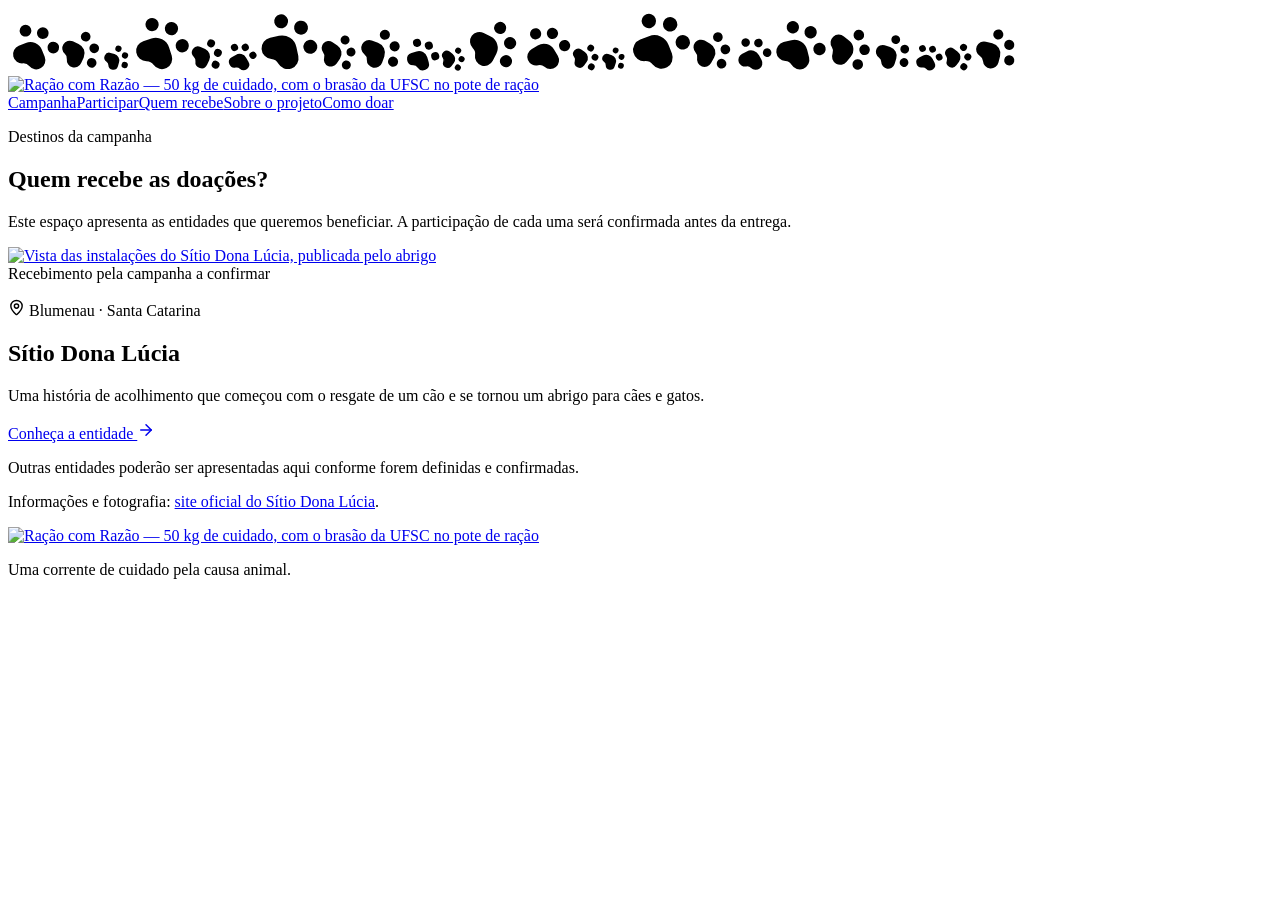
==== commit 3189eb6d: "Padronizar menu de navegação em todas as páginas" ====
--- a/associacoes/index.html
+++ b/associacoes/index.html
@@ -1,2 +1,2 @@
-<!DOCTYPE html><html lang="pt-BR"><head><meta charSet="utf-8"/><meta name="viewport" content="width=device-width, initial-scale=1"/><link rel="preload" href="/racao-com-razao/logo-racao-com-razao-ufsc.png" as="image"/><link rel="preload" href="/racao-com-razao/sitio-dona-lucia.jpg" as="image"/><link rel="stylesheet" href="/racao-com-razao/_next/static/css/index.BgvEP0IX.css" data-rsc-css-href="/racao-com-razao/_next/static/css/index.BgvEP0IX.css" data-precedence="vite-rsc/importer-resources"/><link rel="modulepreload" fetchPriority="low" href="/racao-com-razao/_next/static/chunks/index-5k9irWL_.js"/><script src="/racao-com-razao/_next/static/chunks/rolldown-runtime-C60lm6uB.js" type="module" async=""></script><script src="/racao-com-razao/_next/static/chunks/framework-D_rUT4EX.js" type="module" async=""></script><link rel="modulepreload" href="/racao-com-razao/_next/static/chunks/layout-segment-context-qBTFhz7b.js" crossorigin=""/><link rel="modulepreload" href="/racao-com-razao/_next/static/chunks/Icon-D0zGVybZ.js" crossorigin=""/><title>Quem recebe | Ração com Razão</title><meta name="description" content="Conheça as entidades que poderão receber as doações da campanha."/><link rel="icon" href="/racao-com-razao/icon.svg?aa023ff854191bf3" type="image/svg+xml" sizes="any"/><script>Object.assign(((self[Symbol.for("vinext.navigationRuntime")]??={bootstrap:{routeManifest:null},functions:{}}).bootstrap.rsc??={rsc:[]}),{params:{},nav:{"pathname":"/associacoes","searchParams":[]}})</script><link rel="modulepreload" href="/racao-com-razao/_next/static/chunks/index-5k9irWL_.js" />
-</head><body><main><div class="scattered-paws" aria-hidden="true"><svg xmlns="http://www.w3.org/2000/svg" width="52" height="52" viewBox="0 0 24 24" fill="currentColor" stroke="currentColor" stroke-width="1.4" stroke-linecap="round" stroke-linejoin="round" class="lucide lucide-paw-print" aria-hidden="true" style="left:2%;top:3%;transform:rotate(-22deg)"><circle cx="11" cy="4" r="2"></circle><circle cx="18" cy="8" r="2"></circle><circle cx="20" cy="16" r="2"></circle><path d="M9 10a5 5 0 0 1 5 5v3.5a3.5 3.5 0 0 1-6.84 1.045Q6.52 17.48 4.46 16.84A3.5 3.5 0 0 1 5.5 10Z"></path></svg><svg xmlns="http://www.w3.org/2000/svg" width="43" height="43" viewBox="0 0 24 24" fill="currentColor" stroke="currentColor" stroke-width="1.4" stroke-linecap="round" stroke-linejoin="round" class="lucide lucide-paw-print" aria-hidden="true" style="left:92%;top:2%;transform:rotate(24deg)"><circle cx="11" cy="4" r="2"></circle><circle cx="18" cy="8" r="2"></circle><circle cx="20" cy="16" r="2"></circle><path d="M9 10a5 5 0 0 1 5 5v3.5a3.5 3.5 0 0 1-6.84 1.045Q6.52 17.48 4.46 16.84A3.5 3.5 0 0 1 5.5 10Z"></path></svg><svg xmlns="http://www.w3.org/2000/svg" width="28" height="28" viewBox="0 0 24 24" fill="currentColor" stroke="currentColor" stroke-width="1.4" stroke-linecap="round" stroke-linejoin="round" class="lucide lucide-paw-print" aria-hidden="true" style="left:13%;top:8%;transform:rotate(16deg)"><circle cx="11" cy="4" r="2"></circle><circle cx="18" cy="8" r="2"></circle><circle cx="20" cy="16" r="2"></circle><path d="M9 10a5 5 0 0 1 5 5v3.5a3.5 3.5 0 0 1-6.84 1.045Q6.52 17.48 4.46 16.84A3.5 3.5 0 0 1 5.5 10Z"></path></svg><svg xmlns="http://www.w3.org/2000/svg" width="59" height="59" viewBox="0 0 24 24" fill="currentColor" stroke="currentColor" stroke-width="1.4" stroke-linecap="round" stroke-linejoin="round" class="lucide lucide-paw-print" aria-hidden="true" style="left:98%;top:11%;transform:rotate(-18deg)"><circle cx="11" cy="4" r="2"></circle><circle cx="18" cy="8" r="2"></circle><circle cx="20" cy="16" r="2"></circle><path d="M9 10a5 5 0 0 1 5 5v3.5a3.5 3.5 0 0 1-6.84 1.045Q6.52 17.48 4.46 16.84A3.5 3.5 0 0 1 5.5 10Z"></path></svg><svg xmlns="http://www.w3.org/2000/svg" width="35" height="35" viewBox="0 0 24 24" fill="currentColor" stroke="currentColor" stroke-width="1.4" stroke-linecap="round" stroke-linejoin="round" class="lucide lucide-paw-print" aria-hidden="true" style="left:1%;top:16%;transform:rotate(25deg)"><circle cx="11" cy="4" r="2"></circle><circle cx="18" cy="8" r="2"></circle><circle cx="20" cy="16" r="2"></circle><path d="M9 10a5 5 0 0 1 5 5v3.5a3.5 3.5 0 0 1-6.84 1.045Q6.52 17.48 4.46 16.84A3.5 3.5 0 0 1 5.5 10Z"></path></svg><svg xmlns="http://www.w3.org/2000/svg" width="32" height="32" viewBox="0 0 24 24" fill="currentColor" stroke="currentColor" stroke-width="1.4" stroke-linecap="round" stroke-linejoin="round" class="lucide lucide-paw-print" aria-hidden="true" style="left:89%;top:19%;transform:rotate(-30deg)"><circle cx="11" cy="4" r="2"></circle><circle cx="18" cy="8" r="2"></circle><circle cx="20" cy="16" r="2"></circle><path d="M9 10a5 5 0 0 1 5 5v3.5a3.5 3.5 0 0 1-6.84 1.045Q6.52 17.48 4.46 16.84A3.5 3.5 0 0 1 5.5 10Z"></path></svg><svg xmlns="http://www.w3.org/2000/svg" width="62" height="62" viewBox="0 0 24 24" fill="currentColor" stroke="currentColor" stroke-width="1.4" stroke-linecap="round" stroke-linejoin="round" class="lucide lucide-paw-print" aria-hidden="true" style="left:6%;top:25%;transform:rotate(-12deg)"><circle cx="11" cy="4" r="2"></circle><circle cx="18" cy="8" r="2"></circle><circle cx="20" cy="16" r="2"></circle><path d="M9 10a5 5 0 0 1 5 5v3.5a3.5 3.5 0 0 1-6.84 1.045Q6.52 17.48 4.46 16.84A3.5 3.5 0 0 1 5.5 10Z"></path></svg><svg xmlns="http://www.w3.org/2000/svg" width="40" height="40" viewBox="0 0 24 24" fill="currentColor" stroke="currentColor" stroke-width="1.4" stroke-linecap="round" stroke-linejoin="round" class="lucide lucide-paw-print" aria-hidden="true" style="left:97%;top:29%;transform:rotate(34deg)"><circle cx="11" cy="4" r="2"></circle><circle cx="18" cy="8" r="2"></circle><circle cx="20" cy="16" r="2"></circle><path d="M9 10a5 5 0 0 1 5 5v3.5a3.5 3.5 0 0 1-6.84 1.045Q6.52 17.48 4.46 16.84A3.5 3.5 0 0 1 5.5 10Z"></path></svg><svg xmlns="http://www.w3.org/2000/svg" width="45" height="45" viewBox="0 0 24 24" fill="currentColor" stroke="currentColor" stroke-width="1.4" stroke-linecap="round" stroke-linejoin="round" class="lucide lucide-paw-print" aria-hidden="true" style="left:2%;top:35%;transform:rotate(20deg)"><circle cx="11" cy="4" r="2"></circle><circle cx="18" cy="8" r="2"></circle><circle cx="20" cy="16" r="2"></circle><path d="M9 10a5 5 0 0 1 5 5v3.5a3.5 3.5 0 0 1-6.84 1.045Q6.52 17.48 4.46 16.84A3.5 3.5 0 0 1 5.5 10Z"></path></svg><svg xmlns="http://www.w3.org/2000/svg" width="36" height="36" viewBox="0 0 24 24" fill="currentColor" stroke="currentColor" stroke-width="1.4" stroke-linecap="round" stroke-linejoin="round" class="lucide lucide-paw-print" aria-hidden="true" style="left:85%;top:39%;transform:rotate(-17deg)"><circle cx="11" cy="4" r="2"></circle><circle cx="18" cy="8" r="2"></circle><circle cx="20" cy="16" r="2"></circle><path d="M9 10a5 5 0 0 1 5 5v3.5a3.5 3.5 0 0 1-6.84 1.045Q6.52 17.48 4.46 16.84A3.5 3.5 0 0 1 5.5 10Z"></path></svg><svg xmlns="http://www.w3.org/2000/svg" width="27" height="27" viewBox="0 0 24 24" fill="currentColor" stroke="currentColor" stroke-width="1.4" stroke-linecap="round" stroke-linejoin="round" class="lucide lucide-paw-print" aria-hidden="true" style="left:10%;top:44%;transform:rotate(38deg)"><circle cx="11" cy="4" r="2"></circle><circle cx="18" cy="8" r="2"></circle><circle cx="20" cy="16" r="2"></circle><path d="M9 10a5 5 0 0 1 5 5v3.5a3.5 3.5 0 0 1-6.84 1.045Q6.52 17.48 4.46 16.84A3.5 3.5 0 0 1 5.5 10Z"></path></svg><svg xmlns="http://www.w3.org/2000/svg" width="54" height="54" viewBox="0 0 24 24" fill="currentColor" stroke="currentColor" stroke-width="1.4" stroke-linecap="round" stroke-linejoin="round" class="lucide lucide-paw-print" aria-hidden="true" style="left:96%;top:48%;transform:rotate(27deg)"><circle cx="11" cy="4" r="2"></circle><circle cx="18" cy="8" r="2"></circle><circle cx="20" cy="16" r="2"></circle><path d="M9 10a5 5 0 0 1 5 5v3.5a3.5 3.5 0 0 1-6.84 1.045Q6.52 17.48 4.46 16.84A3.5 3.5 0 0 1 5.5 10Z"></path></svg><svg xmlns="http://www.w3.org/2000/svg" width="50" height="50" viewBox="0 0 24 24" fill="currentColor" stroke="currentColor" stroke-width="1.4" stroke-linecap="round" stroke-linejoin="round" class="lucide lucide-paw-print" aria-hidden="true" style="left:3%;top:54%;transform:rotate(-31deg)"><circle cx="11" cy="4" r="2"></circle><circle cx="18" cy="8" r="2"></circle><circle cx="20" cy="16" r="2"></circle><path d="M9 10a5 5 0 0 1 5 5v3.5a3.5 3.5 0 0 1-6.84 1.045Q6.52 17.48 4.46 16.84A3.5 3.5 0 0 1 5.5 10Z"></path></svg><svg xmlns="http://www.w3.org/2000/svg" width="30" height="30" viewBox="0 0 24 24" fill="currentColor" stroke="currentColor" stroke-width="1.4" stroke-linecap="round" stroke-linejoin="round" class="lucide lucide-paw-print" aria-hidden="true" style="left:89%;top:58%;transform:rotate(35deg)"><circle cx="11" cy="4" r="2"></circle><circle cx="18" cy="8" r="2"></circle><circle cx="20" cy="16" r="2"></circle><path d="M9 10a5 5 0 0 1 5 5v3.5a3.5 3.5 0 0 1-6.84 1.045Q6.52 17.48 4.46 16.84A3.5 3.5 0 0 1 5.5 10Z"></path></svg><svg xmlns="http://www.w3.org/2000/svg" width="26" height="26" viewBox="0 0 24 24" fill="currentColor" stroke="currentColor" stroke-width="1.4" stroke-linecap="round" stroke-linejoin="round" class="lucide lucide-paw-print" aria-hidden="true" style="left:15%;top:62%;transform:rotate(18deg)"><circle cx="11" cy="4" r="2"></circle><circle cx="18" cy="8" r="2"></circle><circle cx="20" cy="16" r="2"></circle><path d="M9 10a5 5 0 0 1 5 5v3.5a3.5 3.5 0 0 1-6.84 1.045Q6.52 17.48 4.46 16.84A3.5 3.5 0 0 1 5.5 10Z"></path></svg><svg xmlns="http://www.w3.org/2000/svg" width="64" height="64" viewBox="0 0 24 24" fill="currentColor" stroke="currentColor" stroke-width="1.4" stroke-linecap="round" stroke-linejoin="round" class="lucide lucide-paw-print" aria-hidden="true" style="left:98%;top:67%;transform:rotate(-21deg)"><circle cx="11" cy="4" r="2"></circle><circle cx="18" cy="8" r="2"></circle><circle cx="20" cy="16" r="2"></circle><path d="M9 10a5 5 0 0 1 5 5v3.5a3.5 3.5 0 0 1-6.84 1.045Q6.52 17.48 4.46 16.84A3.5 3.5 0 0 1 5.5 10Z"></path></svg><svg xmlns="http://www.w3.org/2000/svg" width="43" height="43" viewBox="0 0 24 24" fill="currentColor" stroke="currentColor" stroke-width="1.4" stroke-linecap="round" stroke-linejoin="round" class="lucide lucide-paw-print" aria-hidden="true" style="left:1%;top:72%;transform:rotate(29deg)"><circle cx="11" cy="4" r="2"></circle><circle cx="18" cy="8" r="2"></circle><circle cx="20" cy="16" r="2"></circle><path d="M9 10a5 5 0 0 1 5 5v3.5a3.5 3.5 0 0 1-6.84 1.045Q6.52 17.48 4.46 16.84A3.5 3.5 0 0 1 5.5 10Z"></path></svg><svg xmlns="http://www.w3.org/2000/svg" width="38" height="38" viewBox="0 0 24 24" fill="currentColor" stroke="currentColor" stroke-width="1.4" stroke-linecap="round" stroke-linejoin="round" class="lucide lucide-paw-print" aria-hidden="true" style="left:83%;top:76%;transform:rotate(-28deg)"><circle cx="11" cy="4" r="2"></circle><circle cx="18" cy="8" r="2"></circle><circle cx="20" cy="16" r="2"></circle><path d="M9 10a5 5 0 0 1 5 5v3.5a3.5 3.5 0 0 1-6.84 1.045Q6.52 17.48 4.46 16.84A3.5 3.5 0 0 1 5.5 10Z"></path></svg><svg xmlns="http://www.w3.org/2000/svg" width="55" height="55" viewBox="0 0 24 24" fill="currentColor" stroke="currentColor" stroke-width="1.4" stroke-linecap="round" stroke-linejoin="round" class="lucide lucide-paw-print" aria-hidden="true" style="left:8%;top:81%;transform:rotate(-14deg)"><circle cx="11" cy="4" r="2"></circle><circle cx="18" cy="8" r="2"></circle><circle cx="20" cy="16" r="2"></circle><path d="M9 10a5 5 0 0 1 5 5v3.5a3.5 3.5 0 0 1-6.84 1.045Q6.52 17.48 4.46 16.84A3.5 3.5 0 0 1 5.5 10Z"></path></svg><svg xmlns="http://www.w3.org/2000/svg" width="47" height="47" viewBox="0 0 24 24" fill="currentColor" stroke="currentColor" stroke-width="1.4" stroke-linecap="round" stroke-linejoin="round" class="lucide lucide-paw-print" aria-hidden="true" style="left:96%;top:85%;transform:rotate(39deg)"><circle cx="11" cy="4" r="2"></circle><circle cx="18" cy="8" r="2"></circle><circle cx="20" cy="16" r="2"></circle><path d="M9 10a5 5 0 0 1 5 5v3.5a3.5 3.5 0 0 1-6.84 1.045Q6.52 17.48 4.46 16.84A3.5 3.5 0 0 1 5.5 10Z"></path></svg><svg xmlns="http://www.w3.org/2000/svg" width="39" height="39" viewBox="0 0 24 24" fill="currentColor" stroke="currentColor" stroke-width="1.4" stroke-linecap="round" stroke-linejoin="round" class="lucide lucide-paw-print" aria-hidden="true" style="left:3%;top:91%;transform:rotate(17deg)"><circle cx="11" cy="4" r="2"></circle><circle cx="18" cy="8" r="2"></circle><circle cx="20" cy="16" r="2"></circle><path d="M9 10a5 5 0 0 1 5 5v3.5a3.5 3.5 0 0 1-6.84 1.045Q6.52 17.48 4.46 16.84A3.5 3.5 0 0 1 5.5 10Z"></path></svg><svg xmlns="http://www.w3.org/2000/svg" width="30" height="30" viewBox="0 0 24 24" fill="currentColor" stroke="currentColor" stroke-width="1.4" stroke-linecap="round" stroke-linejoin="round" class="lucide lucide-paw-print" aria-hidden="true" style="left:79%;top:94%;transform:rotate(-26deg)"><circle cx="11" cy="4" r="2"></circle><circle cx="18" cy="8" r="2"></circle><circle cx="20" cy="16" r="2"></circle><path d="M9 10a5 5 0 0 1 5 5v3.5a3.5 3.5 0 0 1-6.84 1.045Q6.52 17.48 4.46 16.84A3.5 3.5 0 0 1 5.5 10Z"></path></svg><svg xmlns="http://www.w3.org/2000/svg" width="31" height="31" viewBox="0 0 24 24" fill="currentColor" stroke="currentColor" stroke-width="1.4" stroke-linecap="round" stroke-linejoin="round" class="lucide lucide-paw-print" aria-hidden="true" style="left:23%;top:97%;transform:rotate(36deg)"><circle cx="11" cy="4" r="2"></circle><circle cx="18" cy="8" r="2"></circle><circle cx="20" cy="16" r="2"></circle><path d="M9 10a5 5 0 0 1 5 5v3.5a3.5 3.5 0 0 1-6.84 1.045Q6.52 17.48 4.46 16.84A3.5 3.5 0 0 1 5.5 10Z"></path></svg><svg xmlns="http://www.w3.org/2000/svg" width="45" height="45" viewBox="0 0 24 24" fill="currentColor" stroke="currentColor" stroke-width="1.4" stroke-linecap="round" stroke-linejoin="round" class="lucide lucide-paw-print" aria-hidden="true" style="left:91%;top:98%;transform:rotate(14deg)"><circle cx="11" cy="4" r="2"></circle><circle cx="18" cy="8" r="2"></circle><circle cx="20" cy="16" r="2"></circle><path d="M9 10a5 5 0 0 1 5 5v3.5a3.5 3.5 0 0 1-6.84 1.045Q6.52 17.48 4.46 16.84A3.5 3.5 0 0 1 5.5 10Z"></path></svg></div><header class="site-header"><a class="brand" href="/racao-com-razao/" aria-label="Ração com Razão, página inicial"><img class="brand-logo" src="/racao-com-razao/logo-racao-com-razao-ufsc.png" alt="Ração com Razão — 50 kg de cuidado, com o brasão da UFSC no pote de ração" width="2144" height="733" decoding="async"/></a><nav aria-label="Navegação principal"><a href="/racao-com-razao/">Campanha</a><a class="associations-nav" href="/racao-com-razao/associacoes/">Quem recebe</a><a href="/racao-com-razao/sobre-o-projeto/">Sobre o projeto</a><a class="nav-cta" href="/racao-com-razao/#como-doar">Como doar</a></nav></header><section class="associations-page"><div class="section-intro centered"><p class="section-kicker">Destinos da campanha</p><h1>Quem recebe as doações?</h1><p>Este espaço apresenta as entidades que queremos beneficiar. A participação de cada uma será confirmada antes da entrega.</p></div><article class="association-card"><a href="/racao-com-razao/associacoes/sitio-dona-lucia/" aria-label="Conhecer o Sítio Dona Lúcia"><img src="/racao-com-razao/sitio-dona-lucia.jpg" alt="Vista das instalações do Sítio Dona Lúcia, publicada pelo abrigo" width="1920" height="895"/></a><div class="association-card-copy"><span class="partner-status">Recebimento pela campanha a confirmar</span><p class="association-location"><svg xmlns="http://www.w3.org/2000/svg" width="17" height="17" viewBox="0 0 24 24" fill="none" stroke="currentColor" stroke-width="2" stroke-linecap="round" stroke-linejoin="round" class="lucide lucide-map-pin" aria-hidden="true"><path d="M20 10c0 4.993-5.539 10.193-7.399 11.799a1 1 0 0 1-1.202 0C9.539 20.193 4 14.993 4 10a8 8 0 0 1 16 0"></path><circle cx="12" cy="10" r="3"></circle></svg> Blumenau · Santa Catarina</p><h2>Sítio Dona Lúcia</h2><p>Uma história de acolhimento que começou com o resgate de um cão e se tornou um abrigo para cães e gatos.</p><a class="text-link" href="/racao-com-razao/associacoes/sitio-dona-lucia/">Conheça a entidade <svg xmlns="http://www.w3.org/2000/svg" width="18" height="18" viewBox="0 0 24 24" fill="none" stroke="currentColor" stroke-width="2" stroke-linecap="round" stroke-linejoin="round" class="lucide lucide-arrow-right" aria-hidden="true"><path d="M5 12h14"></path><path d="m12 5 7 7-7 7"></path></svg></a></div></article><p class="future-entities">Outras entidades poderão ser apresentadas aqui conforme forem definidas e confirmadas.</p><p class="source-credit">Informações e fotografia: <a href="https://www.sitiodonalucia.com.br/" target="_blank" rel="noopener noreferrer">site oficial do Sítio Dona Lúcia</a>.</p></section><footer><a class="brand footer-brand" href="/racao-com-razao/" aria-label="Ração com Razão, página inicial"><img class="brand-logo" src="/racao-com-razao/logo-racao-com-razao-ufsc.png" alt="Ração com Razão — 50 kg de cuidado, com o brasão da UFSC no pote de ração" width="2144" height="733" decoding="async"/></a><p>Uma corrente de cuidado pela causa animal.</p></footer></main><script type="module" src="/racao-com-razao/_next/static/chunks/index-5k9irWL_.js" id="_R_" async=""></script><script>((self[Symbol.for("vinext.navigationRuntime")]??={bootstrap:{routeManifest:null},functions:{}}).bootstrap.rsc??={rsc:[]}).rsc.push("0:{\"page:/associacoes\":\"$L1\",\"layout:/\":\"$L2\",\"layout:/associacoes\":\"$L3\",\"route:/associacoes\":\"$L4\",\"__route\":\"route:/associacoes\",\"__interceptionContext\":null,\"__layoutIds\":[\"layout:/\",\"layout:/associacoes\"],\"__rootLayout\":\"/\",\"__bfcacheSegmentIdentities\":{\"layout:/\":\"[\\\"layout\\\",\\\"layout:/\\\",\\\"root-boundary:/\\\",\\\"\\\"]\",\"layout:/associacoes\":\"[\\\"layout\\\",\\\"layout:/associacoes\\\",\\\"root-boundary:/\\\",\\\"[\\\\\\\"associacoes\\\\\\\"]\\\"]\",\"page:/associacoes\":\"[\\\"page\\\",\\\"page:/associacoes\\\",\\\"root-boundary:/\\\",\\\"[\\\\\\\"associacoes\\\\\\\"]\\\"]\"},\"__srcPage\":[\"associacoes\",\"page\"],\"__layoutFlags\":{\"layout:/associacoes\":\"s\",\"layout:/\":\"s\"},\"__artifactCompatibility\":{\"schemaVersion\":1,\"graphVersion\":\"app-route-graph:77565098de603344\",\"deploymentVersion\":\"e6559747-ca2c-4572-8af3-46cd5e7ebf7d\",\"appElementsSchemaVersion\":1,\"rscPayloadSchemaVersion\":1,\"rootBoundaryId\":\"/\",\"renderEpoch\":null}}\n")</script><script>((self[Symbol.for("vinext.navigationRuntime")]??={bootstrap:{routeManifest:null},functions:{}}).bootstrap.rsc??={rsc:[]}).rsc.push("5:I[\"3e8912a02373\",[],\"Children\",1]\n")</script><script>((self[Symbol.for("vinext.navigationRuntime")]??={bootstrap:{routeManifest:null},functions:{}}).bootstrap.rsc??={rsc:[]}).rsc.push("6:I[\"4036161b0141\",[],\"GlobalErrorBoundary\",1]\n")</script><script>((self[Symbol.for("vinext.navigationRuntime")]??={bootstrap:{routeManifest:null},functions:{}}).bootstrap.rsc??={rsc:[]}).rsc.push("7:I[\"f89f10c1d2e1\",[],\"default\",1]\n")</script><script>((self[Symbol.for("vinext.navigationRuntime")]??={bootstrap:{routeManifest:null},functions:{}}).bootstrap.rsc??={rsc:[]}).rsc.push("8:I[\"4036161b0141\",[],\"ErrorBoundary\",1]\n")</script><script>((self[Symbol.for("vinext.navigationRuntime")]??={bootstrap:{routeManifest:null},functions:{}}).bootstrap.rsc??={rsc:[]}).rsc.push("9:I[\"2f414bc5a013\",[],\"LayoutSegmentProvider\",1]\n")</script><script>((self[Symbol.for("vinext.navigationRuntime")]??={bootstrap:{routeManifest:null},functions:{}}).bootstrap.rsc??={rsc:[]}).rsc.push("a:I[\"3e8912a02373\",[],\"Slot\",1]\n")</script><script>((self[Symbol.for("vinext.navigationRuntime")]??={bootstrap:{routeManifest:null},functions:{}}).bootstrap.rsc??={rsc:[]}).rsc.push("b:I[\"4036161b0141\",[],\"NotFoundBoundary\",1]\n")</script><script>((self[Symbol.for("vinext.navigationRuntime")]??={bootstrap:{routeManifest:null},functions:{}}).bootstrap.rsc??={rsc:[]}).rsc.push("c:I[\"88206626cf75\",[],\"AppRouterScrollTarget\",1]\n")</script><script>((self[Symbol.for("vinext.navigationRuntime")]??={bootstrap:{routeManifest:null},functions:{}}).bootstrap.rsc??={rsc:[]}).rsc.push("d:I[\"4036161b0141\",[],\"RedirectBoundary\",1]\n")</script><script>((self[Symbol.for("vinext.navigationRuntime")]??={bootstrap:{routeManifest:null},functions:{}}).bootstrap.rsc??={rsc:[]}).rsc.push(":HL[\"/racao-com-razao/_next/static/css/index.BgvEP0IX.css\",\"style\"     ]\n")</script><script>((self[Symbol.for("vinext.navigationRuntime")]??={bootstrap:{routeManifest:null},functions:{}}).bootstrap.rsc??={rsc:[]}).rsc.push("2:[[[\"$\",\"link\",\"css:/racao-com-razao/_next/static/css/index.BgvEP0IX.css\",{\"rel\":\"stylesheet\",\"precedence\":\"vite-rsc/importer-resources\",\"href\":\"/racao-com-razao/_next/static/css/index.BgvEP0IX.css\",\"data-rsc-css-href\":\"/racao-com-razao/_next/static/css/index.BgvEP0IX.css\"}],\"$undefined\"],[\"$\",\"html\",null,{\"lang\":\"pt-BR\",\"children\":[\"$\",\"body\",null,{\"children\":[\"$\",\"$L5\",null,{}]}]}]]\n")</script><script>((self[Symbol.for("vinext.navigationRuntime")]??={bootstrap:{routeManifest:null},functions:{}}).bootstrap.rsc??={rsc:[]}).rsc.push("4:[[[\"$\",\"meta\",null,{\"charSet\":\"utf-8\"}],[[\"$\",\"title\",\"0\",{\"children\":\"Quem recebe | Ração com Razão\"}],[\"$\",\"meta\",\"1\",{\"name\":\"description\",\"content\":\"Conheça as entidades que poderão receber as doações da campanha.\"}],[\"$\",\"link\",\"2\",{\"data-vinext-streamed-icon\":\"$undefined\",\"rel\":\"icon\",\"href\":\"/racao-com-razao/icon.svg?aa023ff854191bf3\",\"type\":\"image/svg+xml\",\"sizes\":\"any\",\"color\":\"$undefined\",\"media\":\"$undefined\",\"fetchPriority\":\"$undefined\"}]],[[\"$\",\"meta\",\"0\",{\"name\":\"viewport\",\"content\":\"width=device-width, initial-scale=1\"}]]],[\"$\",\"$L6\",null,{\"fallback\":\"$7\",\"children\":[\"$\",\"$L8\",null,{\"fallback\":\"$7\",\"children\":[\"$\",\"$L9\",null,{\"providerId\":\"layout:/\",\"segmentMap\":{\"children\":[\"associacoes\"]},\"children\":[\"$\",\"$La\",null,{\"id\":\"layout:/\",\"parallelSlots\":\"$undefined\",\"children\":[\"$\",\"$Lb\",null,{\"resetKey\":\"associacoes\",\"fallback\":[[\"$\",\"title\",null,{\"children\":\"404: This page could not be found.\"}],[\"$\",\"div\",null,{\"style\":{\"fontFamily\":\"system-ui,\\\"Segoe UI\\\",Roboto,Helvetica,Arial,sans-serif,\\\"Apple Color Emoji\\\",\\\"Segoe UI Emoji\\\"\",\"height\":\"100vh\",\"textAlign\":\"center\",\"display\":\"flex\",\"flexDirection\":\"column\",\"alignItems\":\"center\",\"justifyContent\":\"center\"},\"children\":[\"$\",\"div\",null,{\"children\":[[\"$\",\"style\",null,{\"dangerouslySetInnerHTML\":{\"__html\":\"body{color:#000;background:#fff;margin:0}.next-error-h1{border-right:1px solid rgba(0,0,0,.3)}@media (prefers-color-scheme:dark){body{color:#fff;background:#000}.next-error-h1{border-right:1px solid rgba(255,255,255,.3)}}\"}}],[\"$\",\"h1\",null,{\"className\":\"next-error-h1\",\"style\":{\"display\":\"inline-block\",\"margin\":\"0 20px 0 0\",\"padding\":\"0 23px 0 0\",\"fontSize\":24,\"fontWeight\":500,\"verticalAlign\":\"top\",\"lineHeight\":\"49px\"},\"children\":404}],[\"$\",\"div\",null,{\"style\":{\"display\":\"inline-block\"},\"children\":[\"$\",\"h2\",null,{\"style\":{\"fontSize\":14,\"fontWeight\":400,\"lineHeight\":\"49px\",\"margin\":0},\"children\":\"This page could not be found.\"}]}]]}]}]],\"children\":[\"$\",\"$L9\",null,{\"providerId\":\"layout:/associacoes\",\"segmentMap\":{\"children\":[]},\"children\":[\"$\",\"$La\",null,{\"id\":\"layout:/associacoes\",\"parallelSlots\":\"$undefined\",\"children\":[\"$\",\"$Lc\",null,{\"children\":[\"$\",\"$Ld\",null,{\"children\":[[\"$\",\"$L9\",null,{\"providerId\":\"page:/associacoes\",\"segmentMap\":{\"children\":[\"__PAGE__\"]},\"children\":[\"$\",\"$La\",null,{\"id\":\"page:/associacoes\"}]}],null]}]}]}]}]}]}]}]}]}],null,null]\n")</script><script>((self[Symbol.for("vinext.navigationRuntime")]??={bootstrap:{routeManifest:null},functions:{}}).bootstrap.rsc??={rsc:[]}).rsc.push("e:I[\"799eedfd815d\",[],\"default\",1]\n")</script><script>((self[Symbol.for("vinext.navigationRuntime")]??={bootstrap:{routeManifest:null},functions:{}}).bootstrap.rsc??={rsc:[]}).rsc.push(":HL[\"/racao-com-razao/logo-racao-com-razao-ufsc.png\",\"image\"]\n")</script><script>((self[Symbol.for("vinext.navigationRuntime")]??={bootstrap:{routeManifest:null},functions:{}}).bootstrap.rsc??={rsc:[]}).rsc.push("3:[\"$\",\"main\",null,{\"children\":[[\"$\",\"div\",null,{\"className\":\"scattered-paws\",\"aria-hidden\":\"true\",\"children\":[[\"$\",\"$Le\",\"0\",{\"ref\":\"$undefined\",\"iconNode\":[[\"circle\",{\"cx\":\"11\",\"cy\":\"4\",\"r\":\"2\",\"key\":\"vol9p0\"}],[\"circle\",{\"cx\":\"18\",\"cy\":\"8\",\"r\":\"2\",\"key\":\"17gozi\"}],[\"circle\",{\"cx\":\"20\",\"cy\":\"16\",\"r\":\"2\",\"key\":\"1v9bxh\"}],[\"path\",{\"d\":\"M9 10a5 5 0 0 1 5 5v3.5a3.5 3.5 0 0 1-6.84 1.045Q6.52 17.48 4.46 16.84A3.5 3.5 0 0 1 5.5 10Z\",\"key\":\"1ydw1z\"}]],\"className\":\"lucide-paw-print\",\"size\":52,\"fill\":\"currentColor\",\"strokeWidth\":1.4,\"style\":{\"left\":\"2%\",\"top\":\"3%\",\"transform\":\"rotate(-22deg)\"}}],[\"$\",\"$Le\",\"1\",{\"ref\":\"$undefined\",\"iconNode\":\"$3:props:children:0:props:children:0:props:iconNode\",\"className\":\"lucide-paw-print\",\"size\":43,\"fill\":\"currentColor\",\"strokeWidth\":1.4,\"style\":{\"left\":\"92%\",\"top\":\"2%\",\"transform\":\"rotate(24deg)\"}}],[\"$\",\"$Le\",\"2\",{\"ref\":\"$undefined\",\"iconNode\":\"$3:props:children:0:props:children:0:props:iconNode\",\"className\":\"lucide-paw-print\",\"size\":28,\"fill\":\"currentColor\",\"strokeWidth\":1.4,\"style\":{\"left\":\"13%\",\"top\":\"8%\",\"transform\":\"rotate(16deg)\"}}],[\"$\",\"$Le\",\"3\",{\"ref\":\"$undefined\",\"iconNode\":\"$3:props:children:0:props:children:0:props:iconNode\",\"className\":\"lucide-paw-print\",\"size\":59,\"fill\":\"currentColor\",\"strokeWidth\":1.4,\"style\":{\"left\":\"98%\",\"top\":\"11%\",\"transform\":\"rotate(-18deg)\"}}],[\"$\",\"$Le\",\"4\",{\"ref\":\"$undefined\",\"iconNode\":\"$3:props:children:0:props:children:0:props:iconNode\",\"className\":\"lucide-paw-print\",\"size\":35,\"fill\":\"currentColor\",\"strokeWidth\":1.4,\"style\":{\"left\":\"1%\",\"top\":\"16%\",\"transform\":\"rotate(25deg)\"}}],[\"$\",\"$Le\",\"5\",{\"ref\":\"$undefined\",\"iconNode\":\"$3:props:children:0:props:children:0:props:iconNode\",\"className\":\"lucide-paw-print\",\"size\":32,\"fill\":\"currentColor\",\"strokeWidth\":1.4,\"style\":{\"left\":\"89%\",\"top\":\"19%\",\"transform\":\"rotate(-30deg)\"}}],[\"$\",\"$Le\",\"6\",{\"ref\":\"$undefined\",\"iconNode\":\"$3:props:children:0:props:children:0:props:iconNode\",\"className\":\"lucide-paw-print\",\"size\":62,\"fill\":\"currentColor\",\"strokeWidth\":1.4,\"style\":{\"left\":\"6%\",\"top\":\"25%\",\"transform\":\"rotate(-12deg)\"}}],[\"$\",\"$Le\",\"7\",{\"ref\":\"$undefined\",\"iconNode\":\"$3:props:children:0:props:children:0:props:iconNode\",\"className\":\"lucide-paw-print\",\"size\":40,\"fill\":\"currentColor\",\"strokeWidth\":1.4,\"style\":{\"left\":\"97%\",\"top\":\"29%\",\"transform\":\"rotate(34deg)\"}}],[\"$\",\"$Le\",\"8\",{\"ref\":\"$undefined\",\"iconNode\":\"$3:props:children:0:props:children:0:props:iconNode\",\"className\":\"lucide-paw-print\",\"size\":45,\"fill\":\"currentColor\",\"strokeWidth\":1.4,\"style\":{\"left\":\"2%\",\"top\":\"35%\",\"transform\":\"rotate(20deg)\"}}],[\"$\",\"$Le\",\"9\",{\"ref\":\"$undefined\",\"iconNode\":\"$3:props:children:0:props:children:0:props:iconNode\",\"className\":\"lucide-paw-print\",\"size\":36,\"fill\":\"currentColor\",\"strokeWidth\":1.4,\"style\":{\"left\":\"85%\",\"top\":\"39%\",\"transform\":\"rotate(-17deg)\"}}],[\"$\",\"$Le\",\"10\",{\"ref\":\"$undefined\",\"iconNode\":\"$3:props:children:0:props:children:0:props:iconNode\",\"className\":\"lucide-paw-print\",\"size\":27,\"fill\":\"currentColor\",\"strokeWidth\":1.4,\"style\":{\"left\":\"10%\",\"top\":\"44%\",\"transform\":\"rotate(38deg)\"}}],[\"$\",\"$Le\",\"11\",{\"ref\":\"$undefined\",\"iconNode\":\"$3:props:children:0:props:children:0:props:iconNode\",\"className\":\"lucide-paw-print\",\"size\":54,\"fill\":\"currentColor\",\"strokeWidth\":1.4,\"style\":{\"left\":\"96%\",\"top\":\"48%\",\"transform\":\"rotate(27deg)\"}}],[\"$\",\"$Le\",\"12\",{\"ref\":\"$undefined\",\"iconNode\":\"$3:props:children:0:props:children:0:props:iconNode\",\"className\":\"lucide-paw-print\",\"size\":50,\"fill\":\"currentColor\",\"strokeWidth\":1.4,\"style\":{\"left\":\"3%\",\"top\":\"54%\",\"transform\":\"rotate(-31deg)\"}}],[\"$\",\"$Le\",\"13\",{\"ref\":\"$undefined\",\"iconNode\":\"$3:props:children:0:props:children:0:props:iconNode\",\"className\":\"lucide-paw-print\",\"size\":30,\"fill\":\"currentColor\",\"strokeWidth\":1.4,\"style\":{\"left\":\"89%\",\"top\":\"58%\",\"transform\":\"rotate(35deg)\"}}],[\"$\",\"$Le\",\"14\",{\"ref\":\"$undefined\",\"iconNode\":\"$3:props:children:0:props:children:0:props:iconNode\",\"className\":\"lucide-paw-print\",\"size\":26,\"fill\":\"currentColor\",\"strokeWidth\":1.4,\"style\":{\"left\":\"15%\",\"top\":\"62%\",\"transform\":\"rotate(18deg)\"}}],[\"$\",\"$Le\",\"15\",{\"ref\":\"$undefined\",\"iconNode\":\"$3:props:children:0:props:children:0:props:iconNode\",\"className\":\"lucide-paw-print\",\"size\":64,\"fill\":\"currentColor\",\"strokeWidth\":1.4,\"style\":{\"left\":\"98%\",\"top\":\"67%\",\"transform\":\"rotate(-21deg)\"}}],[\"$\",\"$Le\",\"16\",{\"ref\":\"$undefined\",\"iconNode\":\"$3:props:children:0:props:children:0:props:iconNode\",\"className\":\"lucide-paw-print\",\"size\":43,\"fill\":\"currentColor\",\"strokeWidth\":1.4,\"style\":{\"left\":\"1%\",\"top\":\"72%\",\"transform\":\"rotate(29deg)\"}}],[\"$\",\"$Le\",\"17\",{\"ref\":\"$undefined\",\"iconNode\":\"$3:props:children:0:props:children:0:props:iconNode\",\"className\":\"lucide-paw-print\",\"size\":38,\"fill\":\"currentColor\",\"strokeWidth\":1.4,\"style\":{\"left\":\"83%\",\"top\":\"76%\",\"transform\":\"rotate(-28deg)\"}}],[\"$\",\"$Le\",\"18\",{\"ref\":\"$undefined\",\"iconNode\":\"$3:props:children:0:props:children:0:props:iconNode\",\"className\":\"lucide-paw-print\",\"size\":55,\"fill\":\"currentColor\",\"strokeWidth\":1.4,\"style\":{\"left\":\"8%\",\"top\":\"81%\",\"transform\":\"rotate(-14deg)\"}}],[\"$\",\"$Le\",\"19\",{\"ref\":\"$undefined\",\"iconNode\":\"$3:props:children:0:props:children:0:props:iconNode\",\"className\":\"lucide-paw-print\",\"size\":47,\"fill\":\"currentColor\",\"strokeWidth\":1.4,\"style\":{\"left\":\"96%\",\"top\":\"85%\",\"transform\":\"rotate(39deg)\"}}],[\"$\",\"$Le\",\"20\",{\"ref\":\"$undefined\",\"iconNode\":\"$3:props:children:0:props:children:0:props:iconNode\",\"className\":\"lucide-paw-print\",\"size\":39,\"fill\":\"currentColor\",\"strokeWidth\":1.4,\"style\":{\"left\":\"3%\",\"top\":\"91%\",\"transform\":\"rotate(17deg)\"}}],[\"$\",\"$Le\",\"21\",{\"ref\":\"$undefined\",\"iconNode\":\"$3:props:children:0:props:children:0:props:iconNode\",\"className\":\"lucide-paw-print\",\"size\":30,\"fill\":\"currentColor\",\"strokeWidth\":1.4,\"style\":{\"left\":\"79%\",\"top\":\"94%\",\"transform\":\"rotate(-26deg)\"}}],[\"$\",\"$Le\",\"22\",{\"ref\":\"$undefined\",\"iconNode\":\"$3:props:children:0:props:children:0:props:iconNode\",\"className\":\"lucide-paw-print\",\"size\":31,\"fill\":\"currentColor\",\"strokeWidth\":1.4,\"style\":{\"left\":\"23%\",\"top\":\"97%\",\"transform\":\"rotate(36deg)\"}}],[\"$\",\"$Le\",\"23\",{\"ref\":\"$undefined\",\"iconNode\":\"$3:props:children:0:props:children:0:props:iconNode\",\"className\":\"lucide-paw-print\",\"size\":45,\"fill\":\"currentColor\",\"strokeWidth\":1.4,\"style\":{\"left\":\"91%\",\"top\":\"98%\",\"transform\":\"rotate(14deg)\"}}]]}],[\"$\",\"header\",null,{\"className\":\"site-header\",\"children\":[[\"$\",\"a\",null,{\"className\":\"brand\",\"href\":\"/racao-com-razao/\",\"aria-label\":\"Ração com Razão, página inicial\",\"children\":[\"$\",\"img\",null,{\"className\":\"brand-logo\",\"src\":\"/racao-com-razao/logo-racao-com-razao-ufsc.png\",\"alt\":\"Ração com Razão — 50 kg de cuidado, com o brasão da UFSC no pote de ração\",\"width\":\"2144\",\"height\":\"733\",\"decoding\":\"async\"}]}],\"$Lf\"]}],\"$L10\",\"$L11\"]}]\n")</script><script>((self[Symbol.for("vinext.navigationRuntime")]??={bootstrap:{routeManifest:null},functions:{}}).bootstrap.rsc??={rsc:[]}).rsc.push("f:[\"$\",\"nav\",null,{\"aria-label\":\"Navegação principal\",\"children\":[[\"$\",\"a\",null,{\"href\":\"/racao-com-razao/\",\"children\":\"Campanha\"}],[\"$\",\"a\",null,{\"className\":\"associations-nav\",\"href\":\"/racao-com-razao/associacoes/\",\"children\":\"Quem recebe\"}],[\"$\",\"a\",null,{\"href\":\"/racao-com-razao/sobre-o-projeto/\",\"children\":\"Sobre o projeto\"}],[\"$\",\"a\",null,{\"className\":\"nav-cta\",\"href\":\"/racao-com-razao/#como-doar\",\"children\":\"Como doar\"}]]}]\n")</script><script>((self[Symbol.for("vinext.navigationRuntime")]??={bootstrap:{routeManifest:null},functions:{}}).bootstrap.rsc??={rsc:[]}).rsc.push("10:[\"$\",\"$L5\",null,{}]\n")</script><script>((self[Symbol.for("vinext.navigationRuntime")]??={bootstrap:{routeManifest:null},functions:{}}).bootstrap.rsc??={rsc:[]}).rsc.push("11:[\"$\",\"footer\",null,{\"children\":[[\"$\",\"a\",null,{\"className\":\"brand footer-brand\",\"href\":\"/racao-com-razao/\",\"aria-label\":\"Ração com Razão, página inicial\",\"children\":[\"$\",\"img\",null,{\"className\":\"brand-logo\",\"src\":\"/racao-com-razao/logo-racao-com-razao-ufsc.png\",\"alt\":\"Ração com Razão — 50 kg de cuidado, com o brasão da UFSC no pote de ração\",\"width\":\"2144\",\"height\":\"733\",\"decoding\":\"async\"}]}],[\"$\",\"p\",null,{\"children\":\"Uma corrente de cuidado pela causa animal.\"}]]}]\n")</script><script>((self[Symbol.for("vinext.navigationRuntime")]??={bootstrap:{routeManifest:null},functions:{}}).bootstrap.rsc??={rsc:[]}).rsc.push(":HL[\"/racao-com-razao/sitio-dona-lucia.jpg\",\"image\"]\n")</script><script>((self[Symbol.for("vinext.navigationRuntime")]??={bootstrap:{routeManifest:null},functions:{}}).bootstrap.rsc??={rsc:[]}).rsc.push("1:[\"$\",\"section\",null,{\"className\":\"associations-page\",\"children\":[[\"$\",\"div\",null,{\"className\":\"section-intro centered\",\"children\":[[\"$\",\"p\",null,{\"className\":\"section-kicker\",\"children\":\"Destinos da campanha\"}],[\"$\",\"h1\",null,{\"children\":\"Quem recebe as doações?\"}],[\"$\",\"p\",null,{\"children\":\"Este espaço apresenta as entidades que queremos beneficiar. A participação de cada uma será confirmada antes da entrega.\"}]]}],[\"$\",\"article\",null,{\"className\":\"association-card\",\"children\":[[\"$\",\"a\",null,{\"href\":\"/racao-com-razao/associacoes/sitio-dona-lucia/\",\"aria-label\":\"Conhecer o Sítio Dona Lúcia\",\"children\":[\"$\",\"img\",null,{\"src\":\"/racao-com-razao/sitio-dona-lucia.jpg\",\"alt\":\"Vista das instalações do Sítio Dona Lúcia, publicada pelo abrigo\",\"width\":\"1920\",\"height\":\"895\"}]}],[\"$\",\"div\",null,{\"className\":\"association-card-copy\",\"children\":[[\"$\",\"span\",null,{\"className\":\"partner-status\",\"children\":\"Recebimento pela campanha a confirmar\"}],[\"$\",\"p\",null,{\"className\":\"association-location\",\"children\":[[\"$\",\"$Le\",null,{\"ref\":\"$undefined\",\"iconNode\":[[\"path\",{\"d\":\"M20 10c0 4.993-5.539 10.193-7.399 11.799a1 1 0 0 1-1.202 0C9.539 20.193 4 14.993 4 10a8 8 0 0 1 16 0\",\"key\":\"1r0f0z\"}],[\"circle\",{\"cx\":\"12\",\"cy\":\"10\",\"r\":\"3\",\"key\":\"ilqhr7\"}]],\"className\":\"lucide-map-pin\",\"size\":17}],\" Blumenau · Santa Catarina\"]}],[\"$\",\"h2\",null,{\"children\":\"Sítio Dona Lúcia\"}],[\"$\",\"p\",null,{\"children\":\"Uma história de acolhimento que começou com o resgate de um cão e se tornou um abrigo para cães e gatos.\"}],[\"$\",\"a\",null,{\"className\":\"text-link\",\"href\":\"/racao-com-razao/associacoes/sitio-dona-lucia/\",\"children\":[\"Conheça a entidade \",[\"$\",\"$Le\",null,{\"ref\":\"$undefined\",\"iconNode\":[[\"path\",{\"d\":\"M5 12h14\",\"key\":\"1ays0h\"}],[\"path\",{\"d\":\"m12 5 7 7-7 7\",\"key\":\"xquz4c\"}]],\"className\":\"lucide-arrow-right\",\"size\":18}]]}]]}]]}],[\"$\",\"p\",null,{\"className\":\"future-entities\",\"children\":\"Outras entidades poderão ser apresentadas aqui conforme forem definidas e confirmadas.\"}],[\"$\",\"p\",null,{\"className\":\"source-credit\",\"children\":[\"Informações e fotografia: \",[\"$\",\"a\",null,{\"href\":\"https://www.sitiodonalucia.com.br/\",\"target\":\"_blank\",\"rel\":\"noopener noreferrer\",\"children\":\"site oficial do Sítio Dona Lúcia\"}],\".\"]}]]}]\n")</script><script>Object.assign(((self[Symbol.for("vinext.navigationRuntime")]??={bootstrap:{routeManifest:null},functions:{}}).bootstrap.rsc??={rsc:[]}),{"initialCacheKind":"static"});((self[Symbol.for("vinext.navigationRuntime")]??={bootstrap:{routeManifest:null},functions:{}}).bootstrap.rsc??={rsc:[]}).done=true</script></body></html>+<!DOCTYPE html><html lang="pt-BR"><head><meta charSet="utf-8"/><meta name="viewport" content="width=device-width, initial-scale=1"/><link rel="preload" href="/racao-com-razao/logo-racao-com-razao-ufsc.png" as="image"/><link rel="preload" href="/racao-com-razao/sitio-dona-lucia.jpg" as="image"/><link rel="stylesheet" href="/racao-com-razao/_next/static/css/index.D8G2YSA_.css" data-rsc-css-href="/racao-com-razao/_next/static/css/index.D8G2YSA_.css" data-precedence="vite-rsc/importer-resources"/><link rel="modulepreload" fetchPriority="low" href="/racao-com-razao/_next/static/chunks/index-C7u7NYxU.js"/><script src="/racao-com-razao/_next/static/chunks/rolldown-runtime-C60lm6uB.js" type="module" async=""></script><script src="/racao-com-razao/_next/static/chunks/framework-D_rUT4EX.js" type="module" async=""></script><link rel="modulepreload" href="/racao-com-razao/_next/static/chunks/layout-segment-context-wSgngE8-.js" crossorigin=""/><link rel="modulepreload" href="/racao-com-razao/_next/static/chunks/Icon-D0zGVybZ.js" crossorigin=""/><title>Quem recebe | Ração com Razão</title><meta name="description" content="Conheça as entidades que poderão receber as doações da campanha."/><link rel="icon" href="/racao-com-razao/icon.svg?aa023ff854191bf3" type="image/svg+xml" sizes="any"/><script>Object.assign(((self[Symbol.for("vinext.navigationRuntime")]??={bootstrap:{routeManifest:null},functions:{}}).bootstrap.rsc??={rsc:[]}),{params:{},nav:{"pathname":"/associacoes","searchParams":[]}})</script><link rel="modulepreload" href="/racao-com-razao/_next/static/chunks/index-C7u7NYxU.js" />
+</head><body><main><div class="scattered-paws" aria-hidden="true"><svg xmlns="http://www.w3.org/2000/svg" width="52" height="52" viewBox="0 0 24 24" fill="currentColor" stroke="currentColor" stroke-width="1.4" stroke-linecap="round" stroke-linejoin="round" class="lucide lucide-paw-print" aria-hidden="true" style="left:2%;top:3%;transform:rotate(-22deg)"><circle cx="11" cy="4" r="2"></circle><circle cx="18" cy="8" r="2"></circle><circle cx="20" cy="16" r="2"></circle><path d="M9 10a5 5 0 0 1 5 5v3.5a3.5 3.5 0 0 1-6.84 1.045Q6.52 17.48 4.46 16.84A3.5 3.5 0 0 1 5.5 10Z"></path></svg><svg xmlns="http://www.w3.org/2000/svg" width="43" height="43" viewBox="0 0 24 24" fill="currentColor" stroke="currentColor" stroke-width="1.4" stroke-linecap="round" stroke-linejoin="round" class="lucide lucide-paw-print" aria-hidden="true" style="left:92%;top:2%;transform:rotate(24deg)"><circle cx="11" cy="4" r="2"></circle><circle cx="18" cy="8" r="2"></circle><circle cx="20" cy="16" r="2"></circle><path d="M9 10a5 5 0 0 1 5 5v3.5a3.5 3.5 0 0 1-6.84 1.045Q6.52 17.48 4.46 16.84A3.5 3.5 0 0 1 5.5 10Z"></path></svg><svg xmlns="http://www.w3.org/2000/svg" width="28" height="28" viewBox="0 0 24 24" fill="currentColor" stroke="currentColor" stroke-width="1.4" stroke-linecap="round" stroke-linejoin="round" class="lucide lucide-paw-print" aria-hidden="true" style="left:13%;top:8%;transform:rotate(16deg)"><circle cx="11" cy="4" r="2"></circle><circle cx="18" cy="8" r="2"></circle><circle cx="20" cy="16" r="2"></circle><path d="M9 10a5 5 0 0 1 5 5v3.5a3.5 3.5 0 0 1-6.84 1.045Q6.52 17.48 4.46 16.84A3.5 3.5 0 0 1 5.5 10Z"></path></svg><svg xmlns="http://www.w3.org/2000/svg" width="59" height="59" viewBox="0 0 24 24" fill="currentColor" stroke="currentColor" stroke-width="1.4" stroke-linecap="round" stroke-linejoin="round" class="lucide lucide-paw-print" aria-hidden="true" style="left:98%;top:11%;transform:rotate(-18deg)"><circle cx="11" cy="4" r="2"></circle><circle cx="18" cy="8" r="2"></circle><circle cx="20" cy="16" r="2"></circle><path d="M9 10a5 5 0 0 1 5 5v3.5a3.5 3.5 0 0 1-6.84 1.045Q6.52 17.48 4.46 16.84A3.5 3.5 0 0 1 5.5 10Z"></path></svg><svg xmlns="http://www.w3.org/2000/svg" width="35" height="35" viewBox="0 0 24 24" fill="currentColor" stroke="currentColor" stroke-width="1.4" stroke-linecap="round" stroke-linejoin="round" class="lucide lucide-paw-print" aria-hidden="true" style="left:1%;top:16%;transform:rotate(25deg)"><circle cx="11" cy="4" r="2"></circle><circle cx="18" cy="8" r="2"></circle><circle cx="20" cy="16" r="2"></circle><path d="M9 10a5 5 0 0 1 5 5v3.5a3.5 3.5 0 0 1-6.84 1.045Q6.52 17.48 4.46 16.84A3.5 3.5 0 0 1 5.5 10Z"></path></svg><svg xmlns="http://www.w3.org/2000/svg" width="32" height="32" viewBox="0 0 24 24" fill="currentColor" stroke="currentColor" stroke-width="1.4" stroke-linecap="round" stroke-linejoin="round" class="lucide lucide-paw-print" aria-hidden="true" style="left:89%;top:19%;transform:rotate(-30deg)"><circle cx="11" cy="4" r="2"></circle><circle cx="18" cy="8" r="2"></circle><circle cx="20" cy="16" r="2"></circle><path d="M9 10a5 5 0 0 1 5 5v3.5a3.5 3.5 0 0 1-6.84 1.045Q6.52 17.48 4.46 16.84A3.5 3.5 0 0 1 5.5 10Z"></path></svg><svg xmlns="http://www.w3.org/2000/svg" width="62" height="62" viewBox="0 0 24 24" fill="currentColor" stroke="currentColor" stroke-width="1.4" stroke-linecap="round" stroke-linejoin="round" class="lucide lucide-paw-print" aria-hidden="true" style="left:6%;top:25%;transform:rotate(-12deg)"><circle cx="11" cy="4" r="2"></circle><circle cx="18" cy="8" r="2"></circle><circle cx="20" cy="16" r="2"></circle><path d="M9 10a5 5 0 0 1 5 5v3.5a3.5 3.5 0 0 1-6.84 1.045Q6.52 17.48 4.46 16.84A3.5 3.5 0 0 1 5.5 10Z"></path></svg><svg xmlns="http://www.w3.org/2000/svg" width="40" height="40" viewBox="0 0 24 24" fill="currentColor" stroke="currentColor" stroke-width="1.4" stroke-linecap="round" stroke-linejoin="round" class="lucide lucide-paw-print" aria-hidden="true" style="left:97%;top:29%;transform:rotate(34deg)"><circle cx="11" cy="4" r="2"></circle><circle cx="18" cy="8" r="2"></circle><circle cx="20" cy="16" r="2"></circle><path d="M9 10a5 5 0 0 1 5 5v3.5a3.5 3.5 0 0 1-6.84 1.045Q6.52 17.48 4.46 16.84A3.5 3.5 0 0 1 5.5 10Z"></path></svg><svg xmlns="http://www.w3.org/2000/svg" width="45" height="45" viewBox="0 0 24 24" fill="currentColor" stroke="currentColor" stroke-width="1.4" stroke-linecap="round" stroke-linejoin="round" class="lucide lucide-paw-print" aria-hidden="true" style="left:2%;top:35%;transform:rotate(20deg)"><circle cx="11" cy="4" r="2"></circle><circle cx="18" cy="8" r="2"></circle><circle cx="20" cy="16" r="2"></circle><path d="M9 10a5 5 0 0 1 5 5v3.5a3.5 3.5 0 0 1-6.84 1.045Q6.52 17.48 4.46 16.84A3.5 3.5 0 0 1 5.5 10Z"></path></svg><svg xmlns="http://www.w3.org/2000/svg" width="36" height="36" viewBox="0 0 24 24" fill="currentColor" stroke="currentColor" stroke-width="1.4" stroke-linecap="round" stroke-linejoin="round" class="lucide lucide-paw-print" aria-hidden="true" style="left:85%;top:39%;transform:rotate(-17deg)"><circle cx="11" cy="4" r="2"></circle><circle cx="18" cy="8" r="2"></circle><circle cx="20" cy="16" r="2"></circle><path d="M9 10a5 5 0 0 1 5 5v3.5a3.5 3.5 0 0 1-6.84 1.045Q6.52 17.48 4.46 16.84A3.5 3.5 0 0 1 5.5 10Z"></path></svg><svg xmlns="http://www.w3.org/2000/svg" width="27" height="27" viewBox="0 0 24 24" fill="currentColor" stroke="currentColor" stroke-width="1.4" stroke-linecap="round" stroke-linejoin="round" class="lucide lucide-paw-print" aria-hidden="true" style="left:10%;top:44%;transform:rotate(38deg)"><circle cx="11" cy="4" r="2"></circle><circle cx="18" cy="8" r="2"></circle><circle cx="20" cy="16" r="2"></circle><path d="M9 10a5 5 0 0 1 5 5v3.5a3.5 3.5 0 0 1-6.84 1.045Q6.52 17.48 4.46 16.84A3.5 3.5 0 0 1 5.5 10Z"></path></svg><svg xmlns="http://www.w3.org/2000/svg" width="54" height="54" viewBox="0 0 24 24" fill="currentColor" stroke="currentColor" stroke-width="1.4" stroke-linecap="round" stroke-linejoin="round" class="lucide lucide-paw-print" aria-hidden="true" style="left:96%;top:48%;transform:rotate(27deg)"><circle cx="11" cy="4" r="2"></circle><circle cx="18" cy="8" r="2"></circle><circle cx="20" cy="16" r="2"></circle><path d="M9 10a5 5 0 0 1 5 5v3.5a3.5 3.5 0 0 1-6.84 1.045Q6.52 17.48 4.46 16.84A3.5 3.5 0 0 1 5.5 10Z"></path></svg><svg xmlns="http://www.w3.org/2000/svg" width="50" height="50" viewBox="0 0 24 24" fill="currentColor" stroke="currentColor" stroke-width="1.4" stroke-linecap="round" stroke-linejoin="round" class="lucide lucide-paw-print" aria-hidden="true" style="left:3%;top:54%;transform:rotate(-31deg)"><circle cx="11" cy="4" r="2"></circle><circle cx="18" cy="8" r="2"></circle><circle cx="20" cy="16" r="2"></circle><path d="M9 10a5 5 0 0 1 5 5v3.5a3.5 3.5 0 0 1-6.84 1.045Q6.52 17.48 4.46 16.84A3.5 3.5 0 0 1 5.5 10Z"></path></svg><svg xmlns="http://www.w3.org/2000/svg" width="30" height="30" viewBox="0 0 24 24" fill="currentColor" stroke="currentColor" stroke-width="1.4" stroke-linecap="round" stroke-linejoin="round" class="lucide lucide-paw-print" aria-hidden="true" style="left:89%;top:58%;transform:rotate(35deg)"><circle cx="11" cy="4" r="2"></circle><circle cx="18" cy="8" r="2"></circle><circle cx="20" cy="16" r="2"></circle><path d="M9 10a5 5 0 0 1 5 5v3.5a3.5 3.5 0 0 1-6.84 1.045Q6.52 17.48 4.46 16.84A3.5 3.5 0 0 1 5.5 10Z"></path></svg><svg xmlns="http://www.w3.org/2000/svg" width="26" height="26" viewBox="0 0 24 24" fill="currentColor" stroke="currentColor" stroke-width="1.4" stroke-linecap="round" stroke-linejoin="round" class="lucide lucide-paw-print" aria-hidden="true" style="left:15%;top:62%;transform:rotate(18deg)"><circle cx="11" cy="4" r="2"></circle><circle cx="18" cy="8" r="2"></circle><circle cx="20" cy="16" r="2"></circle><path d="M9 10a5 5 0 0 1 5 5v3.5a3.5 3.5 0 0 1-6.84 1.045Q6.52 17.48 4.46 16.84A3.5 3.5 0 0 1 5.5 10Z"></path></svg><svg xmlns="http://www.w3.org/2000/svg" width="64" height="64" viewBox="0 0 24 24" fill="currentColor" stroke="currentColor" stroke-width="1.4" stroke-linecap="round" stroke-linejoin="round" class="lucide lucide-paw-print" aria-hidden="true" style="left:98%;top:67%;transform:rotate(-21deg)"><circle cx="11" cy="4" r="2"></circle><circle cx="18" cy="8" r="2"></circle><circle cx="20" cy="16" r="2"></circle><path d="M9 10a5 5 0 0 1 5 5v3.5a3.5 3.5 0 0 1-6.84 1.045Q6.52 17.48 4.46 16.84A3.5 3.5 0 0 1 5.5 10Z"></path></svg><svg xmlns="http://www.w3.org/2000/svg" width="43" height="43" viewBox="0 0 24 24" fill="currentColor" stroke="currentColor" stroke-width="1.4" stroke-linecap="round" stroke-linejoin="round" class="lucide lucide-paw-print" aria-hidden="true" style="left:1%;top:72%;transform:rotate(29deg)"><circle cx="11" cy="4" r="2"></circle><circle cx="18" cy="8" r="2"></circle><circle cx="20" cy="16" r="2"></circle><path d="M9 10a5 5 0 0 1 5 5v3.5a3.5 3.5 0 0 1-6.84 1.045Q6.52 17.48 4.46 16.84A3.5 3.5 0 0 1 5.5 10Z"></path></svg><svg xmlns="http://www.w3.org/2000/svg" width="38" height="38" viewBox="0 0 24 24" fill="currentColor" stroke="currentColor" stroke-width="1.4" stroke-linecap="round" stroke-linejoin="round" class="lucide lucide-paw-print" aria-hidden="true" style="left:83%;top:76%;transform:rotate(-28deg)"><circle cx="11" cy="4" r="2"></circle><circle cx="18" cy="8" r="2"></circle><circle cx="20" cy="16" r="2"></circle><path d="M9 10a5 5 0 0 1 5 5v3.5a3.5 3.5 0 0 1-6.84 1.045Q6.52 17.48 4.46 16.84A3.5 3.5 0 0 1 5.5 10Z"></path></svg><svg xmlns="http://www.w3.org/2000/svg" width="55" height="55" viewBox="0 0 24 24" fill="currentColor" stroke="currentColor" stroke-width="1.4" stroke-linecap="round" stroke-linejoin="round" class="lucide lucide-paw-print" aria-hidden="true" style="left:8%;top:81%;transform:rotate(-14deg)"><circle cx="11" cy="4" r="2"></circle><circle cx="18" cy="8" r="2"></circle><circle cx="20" cy="16" r="2"></circle><path d="M9 10a5 5 0 0 1 5 5v3.5a3.5 3.5 0 0 1-6.84 1.045Q6.52 17.48 4.46 16.84A3.5 3.5 0 0 1 5.5 10Z"></path></svg><svg xmlns="http://www.w3.org/2000/svg" width="47" height="47" viewBox="0 0 24 24" fill="currentColor" stroke="currentColor" stroke-width="1.4" stroke-linecap="round" stroke-linejoin="round" class="lucide lucide-paw-print" aria-hidden="true" style="left:96%;top:85%;transform:rotate(39deg)"><circle cx="11" cy="4" r="2"></circle><circle cx="18" cy="8" r="2"></circle><circle cx="20" cy="16" r="2"></circle><path d="M9 10a5 5 0 0 1 5 5v3.5a3.5 3.5 0 0 1-6.84 1.045Q6.52 17.48 4.46 16.84A3.5 3.5 0 0 1 5.5 10Z"></path></svg><svg xmlns="http://www.w3.org/2000/svg" width="39" height="39" viewBox="0 0 24 24" fill="currentColor" stroke="currentColor" stroke-width="1.4" stroke-linecap="round" stroke-linejoin="round" class="lucide lucide-paw-print" aria-hidden="true" style="left:3%;top:91%;transform:rotate(17deg)"><circle cx="11" cy="4" r="2"></circle><circle cx="18" cy="8" r="2"></circle><circle cx="20" cy="16" r="2"></circle><path d="M9 10a5 5 0 0 1 5 5v3.5a3.5 3.5 0 0 1-6.84 1.045Q6.52 17.48 4.46 16.84A3.5 3.5 0 0 1 5.5 10Z"></path></svg><svg xmlns="http://www.w3.org/2000/svg" width="30" height="30" viewBox="0 0 24 24" fill="currentColor" stroke="currentColor" stroke-width="1.4" stroke-linecap="round" stroke-linejoin="round" class="lucide lucide-paw-print" aria-hidden="true" style="left:79%;top:94%;transform:rotate(-26deg)"><circle cx="11" cy="4" r="2"></circle><circle cx="18" cy="8" r="2"></circle><circle cx="20" cy="16" r="2"></circle><path d="M9 10a5 5 0 0 1 5 5v3.5a3.5 3.5 0 0 1-6.84 1.045Q6.52 17.48 4.46 16.84A3.5 3.5 0 0 1 5.5 10Z"></path></svg><svg xmlns="http://www.w3.org/2000/svg" width="31" height="31" viewBox="0 0 24 24" fill="currentColor" stroke="currentColor" stroke-width="1.4" stroke-linecap="round" stroke-linejoin="round" class="lucide lucide-paw-print" aria-hidden="true" style="left:23%;top:97%;transform:rotate(36deg)"><circle cx="11" cy="4" r="2"></circle><circle cx="18" cy="8" r="2"></circle><circle cx="20" cy="16" r="2"></circle><path d="M9 10a5 5 0 0 1 5 5v3.5a3.5 3.5 0 0 1-6.84 1.045Q6.52 17.48 4.46 16.84A3.5 3.5 0 0 1 5.5 10Z"></path></svg><svg xmlns="http://www.w3.org/2000/svg" width="45" height="45" viewBox="0 0 24 24" fill="currentColor" stroke="currentColor" stroke-width="1.4" stroke-linecap="round" stroke-linejoin="round" class="lucide lucide-paw-print" aria-hidden="true" style="left:91%;top:98%;transform:rotate(14deg)"><circle cx="11" cy="4" r="2"></circle><circle cx="18" cy="8" r="2"></circle><circle cx="20" cy="16" r="2"></circle><path d="M9 10a5 5 0 0 1 5 5v3.5a3.5 3.5 0 0 1-6.84 1.045Q6.52 17.48 4.46 16.84A3.5 3.5 0 0 1 5.5 10Z"></path></svg></div><header class="site-header"><a class="brand" href="/racao-com-razao/" aria-label="Ração com Razão, página inicial"><img class="brand-logo" src="/racao-com-razao/logo-racao-com-razao-ufsc.png" alt="Ração com Razão — 50 kg de cuidado, com o brasão da UFSC no pote de ração" width="2144" height="733" decoding="async"/></a><nav aria-label="Navegação principal"><a href="/racao-com-razao/">Campanha</a><a href="/racao-com-razao/participar/">Participar</a><a href="/racao-com-razao/associacoes/" aria-current="page">Quem recebe</a><a href="/racao-com-razao/sobre-o-projeto/">Sobre o projeto</a><a class="nav-cta" href="/racao-com-razao/#como-doar">Como doar</a></nav></header><section class="associations-page"><div class="section-intro centered"><p class="section-kicker">Destinos da campanha</p><h1>Quem recebe as doações?</h1><p>Este espaço apresenta as entidades que queremos beneficiar. A participação de cada uma será confirmada antes da entrega.</p></div><article class="association-card"><a href="/racao-com-razao/associacoes/sitio-dona-lucia/" aria-label="Conhecer o Sítio Dona Lúcia"><img src="/racao-com-razao/sitio-dona-lucia.jpg" alt="Vista das instalações do Sítio Dona Lúcia, publicada pelo abrigo" width="1920" height="895"/></a><div class="association-card-copy"><span class="partner-status">Recebimento pela campanha a confirmar</span><p class="association-location"><svg xmlns="http://www.w3.org/2000/svg" width="17" height="17" viewBox="0 0 24 24" fill="none" stroke="currentColor" stroke-width="2" stroke-linecap="round" stroke-linejoin="round" class="lucide lucide-map-pin" aria-hidden="true"><path d="M20 10c0 4.993-5.539 10.193-7.399 11.799a1 1 0 0 1-1.202 0C9.539 20.193 4 14.993 4 10a8 8 0 0 1 16 0"></path><circle cx="12" cy="10" r="3"></circle></svg> Blumenau · Santa Catarina</p><h2>Sítio Dona Lúcia</h2><p>Uma história de acolhimento que começou com o resgate de um cão e se tornou um abrigo para cães e gatos.</p><a class="text-link" href="/racao-com-razao/associacoes/sitio-dona-lucia/">Conheça a entidade <svg xmlns="http://www.w3.org/2000/svg" width="18" height="18" viewBox="0 0 24 24" fill="none" stroke="currentColor" stroke-width="2" stroke-linecap="round" stroke-linejoin="round" class="lucide lucide-arrow-right" aria-hidden="true"><path d="M5 12h14"></path><path d="m12 5 7 7-7 7"></path></svg></a></div></article><p class="future-entities">Outras entidades poderão ser apresentadas aqui conforme forem definidas e confirmadas.</p><p class="source-credit">Informações e fotografia: <a href="https://www.sitiodonalucia.com.br/" target="_blank" rel="noopener noreferrer">site oficial do Sítio Dona Lúcia</a>.</p></section><footer><a class="brand footer-brand" href="/racao-com-razao/" aria-label="Ração com Razão, página inicial"><img class="brand-logo" src="/racao-com-razao/logo-racao-com-razao-ufsc.png" alt="Ração com Razão — 50 kg de cuidado, com o brasão da UFSC no pote de ração" width="2144" height="733" decoding="async"/></a><p>Uma corrente de cuidado pela causa animal.</p></footer></main><script type="module" src="/racao-com-razao/_next/static/chunks/index-C7u7NYxU.js" id="_R_" async=""></script><script>((self[Symbol.for("vinext.navigationRuntime")]??={bootstrap:{routeManifest:null},functions:{}}).bootstrap.rsc??={rsc:[]}).rsc.push("0:{\"page:/associacoes\":\"$L1\",\"layout:/\":\"$L2\",\"layout:/associacoes\":\"$L3\",\"route:/associacoes\":\"$L4\",\"__route\":\"route:/associacoes\",\"__interceptionContext\":null,\"__layoutIds\":[\"layout:/\",\"layout:/associacoes\"],\"__rootLayout\":\"/\",\"__bfcacheSegmentIdentities\":{\"layout:/\":\"[\\\"layout\\\",\\\"layout:/\\\",\\\"root-boundary:/\\\",\\\"\\\"]\",\"layout:/associacoes\":\"[\\\"layout\\\",\\\"layout:/associacoes\\\",\\\"root-boundary:/\\\",\\\"[\\\\\\\"associacoes\\\\\\\"]\\\"]\",\"page:/associacoes\":\"[\\\"page\\\",\\\"page:/associacoes\\\",\\\"root-boundary:/\\\",\\\"[\\\\\\\"associacoes\\\\\\\"]\\\"]\"},\"__srcPage\":[\"associacoes\",\"page\"],\"__layoutFlags\":{\"layout:/associacoes\":\"s\",\"layout:/\":\"s\"},\"__artifactCompatibility\":{\"schemaVersion\":1,\"graphVersion\":\"app-route-graph:77565098de603344\",\"deploymentVersion\":\"c9e989f8-a74e-4c90-a169-6020bae87e35\",\"appElementsSchemaVersion\":1,\"rscPayloadSchemaVersion\":1,\"rootBoundaryId\":\"/\",\"renderEpoch\":null}}\n")</script><script>((self[Symbol.for("vinext.navigationRuntime")]??={bootstrap:{routeManifest:null},functions:{}}).bootstrap.rsc??={rsc:[]}).rsc.push("5:I[\"3e8912a02373\",[],\"Children\",1]\n")</script><script>((self[Symbol.for("vinext.navigationRuntime")]??={bootstrap:{routeManifest:null},functions:{}}).bootstrap.rsc??={rsc:[]}).rsc.push("6:I[\"4036161b0141\",[],\"GlobalErrorBoundary\",1]\n")</script><script>((self[Symbol.for("vinext.navigationRuntime")]??={bootstrap:{routeManifest:null},functions:{}}).bootstrap.rsc??={rsc:[]}).rsc.push("7:I[\"f89f10c1d2e1\",[],\"default\",1]\n")</script><script>((self[Symbol.for("vinext.navigationRuntime")]??={bootstrap:{routeManifest:null},functions:{}}).bootstrap.rsc??={rsc:[]}).rsc.push("8:I[\"4036161b0141\",[],\"ErrorBoundary\",1]\n")</script><script>((self[Symbol.for("vinext.navigationRuntime")]??={bootstrap:{routeManifest:null},functions:{}}).bootstrap.rsc??={rsc:[]}).rsc.push("9:I[\"2f414bc5a013\",[],\"LayoutSegmentProvider\",1]\n")</script><script>((self[Symbol.for("vinext.navigationRuntime")]??={bootstrap:{routeManifest:null},functions:{}}).bootstrap.rsc??={rsc:[]}).rsc.push("a:I[\"3e8912a02373\",[],\"Slot\",1]\n")</script><script>((self[Symbol.for("vinext.navigationRuntime")]??={bootstrap:{routeManifest:null},functions:{}}).bootstrap.rsc??={rsc:[]}).rsc.push("b:I[\"4036161b0141\",[],\"NotFoundBoundary\",1]\n")</script><script>((self[Symbol.for("vinext.navigationRuntime")]??={bootstrap:{routeManifest:null},functions:{}}).bootstrap.rsc??={rsc:[]}).rsc.push("c:I[\"88206626cf75\",[],\"AppRouterScrollTarget\",1]\n")</script><script>((self[Symbol.for("vinext.navigationRuntime")]??={bootstrap:{routeManifest:null},functions:{}}).bootstrap.rsc??={rsc:[]}).rsc.push("d:I[\"4036161b0141\",[],\"RedirectBoundary\",1]\n")</script><script>((self[Symbol.for("vinext.navigationRuntime")]??={bootstrap:{routeManifest:null},functions:{}}).bootstrap.rsc??={rsc:[]}).rsc.push(":HL[\"/racao-com-razao/_next/static/css/index.D8G2YSA_.css\",\"style\"     ]\n")</script><script>((self[Symbol.for("vinext.navigationRuntime")]??={bootstrap:{routeManifest:null},functions:{}}).bootstrap.rsc??={rsc:[]}).rsc.push("2:[[[\"$\",\"link\",\"css:/racao-com-razao/_next/static/css/index.D8G2YSA_.css\",{\"rel\":\"stylesheet\",\"precedence\":\"vite-rsc/importer-resources\",\"href\":\"/racao-com-razao/_next/static/css/index.D8G2YSA_.css\",\"data-rsc-css-href\":\"/racao-com-razao/_next/static/css/index.D8G2YSA_.css\"}],\"$undefined\"],[\"$\",\"html\",null,{\"lang\":\"pt-BR\",\"children\":[\"$\",\"body\",null,{\"children\":[\"$\",\"$L5\",null,{}]}]}]]\n")</script><script>((self[Symbol.for("vinext.navigationRuntime")]??={bootstrap:{routeManifest:null},functions:{}}).bootstrap.rsc??={rsc:[]}).rsc.push("4:[[[\"$\",\"meta\",null,{\"charSet\":\"utf-8\"}],[[\"$\",\"title\",\"0\",{\"children\":\"Quem recebe | Ração com Razão\"}],[\"$\",\"meta\",\"1\",{\"name\":\"description\",\"content\":\"Conheça as entidades que poderão receber as doações da campanha.\"}],[\"$\",\"link\",\"2\",{\"data-vinext-streamed-icon\":\"$undefined\",\"rel\":\"icon\",\"href\":\"/racao-com-razao/icon.svg?aa023ff854191bf3\",\"type\":\"image/svg+xml\",\"sizes\":\"any\",\"color\":\"$undefined\",\"media\":\"$undefined\",\"fetchPriority\":\"$undefined\"}]],[[\"$\",\"meta\",\"0\",{\"name\":\"viewport\",\"content\":\"width=device-width, initial-scale=1\"}]]],[\"$\",\"$L6\",null,{\"fallback\":\"$7\",\"children\":[\"$\",\"$L8\",null,{\"fallback\":\"$7\",\"children\":[\"$\",\"$L9\",null,{\"providerId\":\"layout:/\",\"segmentMap\":{\"children\":[\"associacoes\"]},\"children\":[\"$\",\"$La\",null,{\"id\":\"layout:/\",\"parallelSlots\":\"$undefined\",\"children\":[\"$\",\"$Lb\",null,{\"resetKey\":\"associacoes\",\"fallback\":[[\"$\",\"title\",null,{\"children\":\"404: This page could not be found.\"}],[\"$\",\"div\",null,{\"style\":{\"fontFamily\":\"system-ui,\\\"Segoe UI\\\",Roboto,Helvetica,Arial,sans-serif,\\\"Apple Color Emoji\\\",\\\"Segoe UI Emoji\\\"\",\"height\":\"100vh\",\"textAlign\":\"center\",\"display\":\"flex\",\"flexDirection\":\"column\",\"alignItems\":\"center\",\"justifyContent\":\"center\"},\"children\":[\"$\",\"div\",null,{\"children\":[[\"$\",\"style\",null,{\"dangerouslySetInnerHTML\":{\"__html\":\"body{color:#000;background:#fff;margin:0}.next-error-h1{border-right:1px solid rgba(0,0,0,.3)}@media (prefers-color-scheme:dark){body{color:#fff;background:#000}.next-error-h1{border-right:1px solid rgba(255,255,255,.3)}}\"}}],[\"$\",\"h1\",null,{\"className\":\"next-error-h1\",\"style\":{\"display\":\"inline-block\",\"margin\":\"0 20px 0 0\",\"padding\":\"0 23px 0 0\",\"fontSize\":24,\"fontWeight\":500,\"verticalAlign\":\"top\",\"lineHeight\":\"49px\"},\"children\":404}],[\"$\",\"div\",null,{\"style\":{\"display\":\"inline-block\"},\"children\":[\"$\",\"h2\",null,{\"style\":{\"fontSize\":14,\"fontWeight\":400,\"lineHeight\":\"49px\",\"margin\":0},\"children\":\"This page could not be found.\"}]}]]}]}]],\"children\":[\"$\",\"$L9\",null,{\"providerId\":\"layout:/associacoes\",\"segmentMap\":{\"children\":[]},\"children\":[\"$\",\"$La\",null,{\"id\":\"layout:/associacoes\",\"parallelSlots\":\"$undefined\",\"children\":[\"$\",\"$Lc\",null,{\"children\":[\"$\",\"$Ld\",null,{\"children\":[[\"$\",\"$L9\",null,{\"providerId\":\"page:/associacoes\",\"segmentMap\":{\"children\":[\"__PAGE__\"]},\"children\":[\"$\",\"$La\",null,{\"id\":\"page:/associacoes\"}]}],null]}]}]}]}]}]}]}]}]}],null,null]\n")</script><script>((self[Symbol.for("vinext.navigationRuntime")]??={bootstrap:{routeManifest:null},functions:{}}).bootstrap.rsc??={rsc:[]}).rsc.push("e:I[\"799eedfd815d\",[],\"default\",1]\n")</script><script>((self[Symbol.for("vinext.navigationRuntime")]??={bootstrap:{routeManifest:null},functions:{}}).bootstrap.rsc??={rsc:[]}).rsc.push(":HL[\"/racao-com-razao/logo-racao-com-razao-ufsc.png\",\"image\"]\n")</script><script>((self[Symbol.for("vinext.navigationRuntime")]??={bootstrap:{routeManifest:null},functions:{}}).bootstrap.rsc??={rsc:[]}).rsc.push("3:[\"$\",\"main\",null,{\"children\":[[\"$\",\"div\",null,{\"className\":\"scattered-paws\",\"aria-hidden\":\"true\",\"children\":[[\"$\",\"$Le\",\"0\",{\"ref\":\"$undefined\",\"iconNode\":[[\"circle\",{\"cx\":\"11\",\"cy\":\"4\",\"r\":\"2\",\"key\":\"vol9p0\"}],[\"circle\",{\"cx\":\"18\",\"cy\":\"8\",\"r\":\"2\",\"key\":\"17gozi\"}],[\"circle\",{\"cx\":\"20\",\"cy\":\"16\",\"r\":\"2\",\"key\":\"1v9bxh\"}],[\"path\",{\"d\":\"M9 10a5 5 0 0 1 5 5v3.5a3.5 3.5 0 0 1-6.84 1.045Q6.52 17.48 4.46 16.84A3.5 3.5 0 0 1 5.5 10Z\",\"key\":\"1ydw1z\"}]],\"className\":\"lucide-paw-print\",\"size\":52,\"fill\":\"currentColor\",\"strokeWidth\":1.4,\"style\":{\"left\":\"2%\",\"top\":\"3%\",\"transform\":\"rotate(-22deg)\"}}],[\"$\",\"$Le\",\"1\",{\"ref\":\"$undefined\",\"iconNode\":\"$3:props:children:0:props:children:0:props:iconNode\",\"className\":\"lucide-paw-print\",\"size\":43,\"fill\":\"currentColor\",\"strokeWidth\":1.4,\"style\":{\"left\":\"92%\",\"top\":\"2%\",\"transform\":\"rotate(24deg)\"}}],[\"$\",\"$Le\",\"2\",{\"ref\":\"$undefined\",\"iconNode\":\"$3:props:children:0:props:children:0:props:iconNode\",\"className\":\"lucide-paw-print\",\"size\":28,\"fill\":\"currentColor\",\"strokeWidth\":1.4,\"style\":{\"left\":\"13%\",\"top\":\"8%\",\"transform\":\"rotate(16deg)\"}}],[\"$\",\"$Le\",\"3\",{\"ref\":\"$undefined\",\"iconNode\":\"$3:props:children:0:props:children:0:props:iconNode\",\"className\":\"lucide-paw-print\",\"size\":59,\"fill\":\"currentColor\",\"strokeWidth\":1.4,\"style\":{\"left\":\"98%\",\"top\":\"11%\",\"transform\":\"rotate(-18deg)\"}}],[\"$\",\"$Le\",\"4\",{\"ref\":\"$undefined\",\"iconNode\":\"$3:props:children:0:props:children:0:props:iconNode\",\"className\":\"lucide-paw-print\",\"size\":35,\"fill\":\"currentColor\",\"strokeWidth\":1.4,\"style\":{\"left\":\"1%\",\"top\":\"16%\",\"transform\":\"rotate(25deg)\"}}],[\"$\",\"$Le\",\"5\",{\"ref\":\"$undefined\",\"iconNode\":\"$3:props:children:0:props:children:0:props:iconNode\",\"className\":\"lucide-paw-print\",\"size\":32,\"fill\":\"currentColor\",\"strokeWidth\":1.4,\"style\":{\"left\":\"89%\",\"top\":\"19%\",\"transform\":\"rotate(-30deg)\"}}],[\"$\",\"$Le\",\"6\",{\"ref\":\"$undefined\",\"iconNode\":\"$3:props:children:0:props:children:0:props:iconNode\",\"className\":\"lucide-paw-print\",\"size\":62,\"fill\":\"currentColor\",\"strokeWidth\":1.4,\"style\":{\"left\":\"6%\",\"top\":\"25%\",\"transform\":\"rotate(-12deg)\"}}],[\"$\",\"$Le\",\"7\",{\"ref\":\"$undefined\",\"iconNode\":\"$3:props:children:0:props:children:0:props:iconNode\",\"className\":\"lucide-paw-print\",\"size\":40,\"fill\":\"currentColor\",\"strokeWidth\":1.4,\"style\":{\"left\":\"97%\",\"top\":\"29%\",\"transform\":\"rotate(34deg)\"}}],[\"$\",\"$Le\",\"8\",{\"ref\":\"$undefined\",\"iconNode\":\"$3:props:children:0:props:children:0:props:iconNode\",\"className\":\"lucide-paw-print\",\"size\":45,\"fill\":\"currentColor\",\"strokeWidth\":1.4,\"style\":{\"left\":\"2%\",\"top\":\"35%\",\"transform\":\"rotate(20deg)\"}}],[\"$\",\"$Le\",\"9\",{\"ref\":\"$undefined\",\"iconNode\":\"$3:props:children:0:props:children:0:props:iconNode\",\"className\":\"lucide-paw-print\",\"size\":36,\"fill\":\"currentColor\",\"strokeWidth\":1.4,\"style\":{\"left\":\"85%\",\"top\":\"39%\",\"transform\":\"rotate(-17deg)\"}}],[\"$\",\"$Le\",\"10\",{\"ref\":\"$undefined\",\"iconNode\":\"$3:props:children:0:props:children:0:props:iconNode\",\"className\":\"lucide-paw-print\",\"size\":27,\"fill\":\"currentColor\",\"strokeWidth\":1.4,\"style\":{\"left\":\"10%\",\"top\":\"44%\",\"transform\":\"rotate(38deg)\"}}],[\"$\",\"$Le\",\"11\",{\"ref\":\"$undefined\",\"iconNode\":\"$3:props:children:0:props:children:0:props:iconNode\",\"className\":\"lucide-paw-print\",\"size\":54,\"fill\":\"currentColor\",\"strokeWidth\":1.4,\"style\":{\"left\":\"96%\",\"top\":\"48%\",\"transform\":\"rotate(27deg)\"}}],[\"$\",\"$Le\",\"12\",{\"ref\":\"$undefined\",\"iconNode\":\"$3:props:children:0:props:children:0:props:iconNode\",\"className\":\"lucide-paw-print\",\"size\":50,\"fill\":\"currentColor\",\"strokeWidth\":1.4,\"style\":{\"left\":\"3%\",\"top\":\"54%\",\"transform\":\"rotate(-31deg)\"}}],[\"$\",\"$Le\",\"13\",{\"ref\":\"$undefined\",\"iconNode\":\"$3:props:children:0:props:children:0:props:iconNode\",\"className\":\"lucide-paw-print\",\"size\":30,\"fill\":\"currentColor\",\"strokeWidth\":1.4,\"style\":{\"left\":\"89%\",\"top\":\"58%\",\"transform\":\"rotate(35deg)\"}}],[\"$\",\"$Le\",\"14\",{\"ref\":\"$undefined\",\"iconNode\":\"$3:props:children:0:props:children:0:props:iconNode\",\"className\":\"lucide-paw-print\",\"size\":26,\"fill\":\"currentColor\",\"strokeWidth\":1.4,\"style\":{\"left\":\"15%\",\"top\":\"62%\",\"transform\":\"rotate(18deg)\"}}],[\"$\",\"$Le\",\"15\",{\"ref\":\"$undefined\",\"iconNode\":\"$3:props:children:0:props:children:0:props:iconNode\",\"className\":\"lucide-paw-print\",\"size\":64,\"fill\":\"currentColor\",\"strokeWidth\":1.4,\"style\":{\"left\":\"98%\",\"top\":\"67%\",\"transform\":\"rotate(-21deg)\"}}],[\"$\",\"$Le\",\"16\",{\"ref\":\"$undefined\",\"iconNode\":\"$3:props:children:0:props:children:0:props:iconNode\",\"className\":\"lucide-paw-print\",\"size\":43,\"fill\":\"currentColor\",\"strokeWidth\":1.4,\"style\":{\"left\":\"1%\",\"top\":\"72%\",\"transform\":\"rotate(29deg)\"}}],[\"$\",\"$Le\",\"17\",{\"ref\":\"$undefined\",\"iconNode\":\"$3:props:children:0:props:children:0:props:iconNode\",\"className\":\"lucide-paw-print\",\"size\":38,\"fill\":\"currentColor\",\"strokeWidth\":1.4,\"style\":{\"left\":\"83%\",\"top\":\"76%\",\"transform\":\"rotate(-28deg)\"}}],[\"$\",\"$Le\",\"18\",{\"ref\":\"$undefined\",\"iconNode\":\"$3:props:children:0:props:children:0:props:iconNode\",\"className\":\"lucide-paw-print\",\"size\":55,\"fill\":\"currentColor\",\"strokeWidth\":1.4,\"style\":{\"left\":\"8%\",\"top\":\"81%\",\"transform\":\"rotate(-14deg)\"}}],[\"$\",\"$Le\",\"19\",{\"ref\":\"$undefined\",\"iconNode\":\"$3:props:children:0:props:children:0:props:iconNode\",\"className\":\"lucide-paw-print\",\"size\":47,\"fill\":\"currentColor\",\"strokeWidth\":1.4,\"style\":{\"left\":\"96%\",\"top\":\"85%\",\"transform\":\"rotate(39deg)\"}}],[\"$\",\"$Le\",\"20\",{\"ref\":\"$undefined\",\"iconNode\":\"$3:props:children:0:props:children:0:props:iconNode\",\"className\":\"lucide-paw-print\",\"size\":39,\"fill\":\"currentColor\",\"strokeWidth\":1.4,\"style\":{\"left\":\"3%\",\"top\":\"91%\",\"transform\":\"rotate(17deg)\"}}],[\"$\",\"$Le\",\"21\",{\"ref\":\"$undefined\",\"iconNode\":\"$3:props:children:0:props:children:0:props:iconNode\",\"className\":\"lucide-paw-print\",\"size\":30,\"fill\":\"currentColor\",\"strokeWidth\":1.4,\"style\":{\"left\":\"79%\",\"top\":\"94%\",\"transform\":\"rotate(-26deg)\"}}],[\"$\",\"$Le\",\"22\",{\"ref\":\"$undefined\",\"iconNode\":\"$3:props:children:0:props:children:0:props:iconNode\",\"className\":\"lucide-paw-print\",\"size\":31,\"fill\":\"currentColor\",\"strokeWidth\":1.4,\"style\":{\"left\":\"23%\",\"top\":\"97%\",\"transform\":\"rotate(36deg)\"}}],[\"$\",\"$Le\",\"23\",{\"ref\":\"$undefined\",\"iconNode\":\"$3:props:children:0:props:children:0:props:iconNode\",\"className\":\"lucide-paw-print\",\"size\":45,\"fill\":\"currentColor\",\"strokeWidth\":1.4,\"style\":{\"left\":\"91%\",\"top\":\"98%\",\"transform\":\"rotate(14deg)\"}}]]}],[\"$\",\"header\",null,{\"className\":\"site-header\",\"children\":[[\"$\",\"a\",null,{\"className\":\"brand\",\"href\":\"/racao-com-razao/\",\"aria-label\":\"Ração com Razão, página inicial\",\"children\":[\"$\",\"img\",null,{\"className\":\"brand-logo\",\"src\":\"/racao-com-razao/logo-racao-com-razao-ufsc.png\",\"alt\":\"Ração com Razão — 50 kg de cuidado, com o brasão da UFSC no pote de ração\",\"width\":\"2144\",\"height\":\"733\",\"decoding\":\"async\"}]}],\"$Lf\"]}],\"$L10\",\"$L11\"]}]\n")</script><script>((self[Symbol.for("vinext.navigationRuntime")]??={bootstrap:{routeManifest:null},functions:{}}).bootstrap.rsc??={rsc:[]}).rsc.push("f:[\"$\",\"nav\",null,{\"aria-label\":\"Navegação principal\",\"children\":[[[\"$\",\"a\",\"campanha\",{\"href\":\"/racao-com-razao/\",\"aria-current\":\"$undefined\",\"children\":\"Campanha\"}],[\"$\",\"a\",\"participar\",{\"href\":\"/racao-com-razao/participar/\",\"aria-current\":\"$undefined\",\"children\":\"Participar\"}],[\"$\",\"a\",\"recebe\",{\"href\":\"/racao-com-razao/associacoes/\",\"aria-current\":\"page\",\"children\":\"Quem recebe\"}],[\"$\",\"a\",\"projeto\",{\"href\":\"/racao-com-razao/sobre-o-projeto/\",\"aria-current\":\"$undefined\",\"children\":\"Sobre o projeto\"}]],[\"$\",\"a\",null,{\"className\":\"nav-cta\",\"href\":\"/racao-com-razao/#como-doar\",\"children\":\"Como doar\"}]]}]\n")</script><script>((self[Symbol.for("vinext.navigationRuntime")]??={bootstrap:{routeManifest:null},functions:{}}).bootstrap.rsc??={rsc:[]}).rsc.push("10:[\"$\",\"$L5\",null,{}]\n")</script><script>((self[Symbol.for("vinext.navigationRuntime")]??={bootstrap:{routeManifest:null},functions:{}}).bootstrap.rsc??={rsc:[]}).rsc.push("11:[\"$\",\"footer\",null,{\"children\":[[\"$\",\"a\",null,{\"className\":\"brand footer-brand\",\"href\":\"/racao-com-razao/\",\"aria-label\":\"Ração com Razão, página inicial\",\"children\":[\"$\",\"img\",null,{\"className\":\"brand-logo\",\"src\":\"/racao-com-razao/logo-racao-com-razao-ufsc.png\",\"alt\":\"Ração com Razão — 50 kg de cuidado, com o brasão da UFSC no pote de ração\",\"width\":\"2144\",\"height\":\"733\",\"decoding\":\"async\"}]}],[\"$\",\"p\",null,{\"children\":\"Uma corrente de cuidado pela causa animal.\"}]]}]\n")</script><script>((self[Symbol.for("vinext.navigationRuntime")]??={bootstrap:{routeManifest:null},functions:{}}).bootstrap.rsc??={rsc:[]}).rsc.push(":HL[\"/racao-com-razao/sitio-dona-lucia.jpg\",\"image\"]\n")</script><script>((self[Symbol.for("vinext.navigationRuntime")]??={bootstrap:{routeManifest:null},functions:{}}).bootstrap.rsc??={rsc:[]}).rsc.push("1:[\"$\",\"section\",null,{\"className\":\"associations-page\",\"children\":[[\"$\",\"div\",null,{\"className\":\"section-intro centered\",\"children\":[[\"$\",\"p\",null,{\"className\":\"section-kicker\",\"children\":\"Destinos da campanha\"}],[\"$\",\"h1\",null,{\"children\":\"Quem recebe as doações?\"}],[\"$\",\"p\",null,{\"children\":\"Este espaço apresenta as entidades que queremos beneficiar. A participação de cada uma será confirmada antes da entrega.\"}]]}],[\"$\",\"article\",null,{\"className\":\"association-card\",\"children\":[[\"$\",\"a\",null,{\"href\":\"/racao-com-razao/associacoes/sitio-dona-lucia/\",\"aria-label\":\"Conhecer o Sítio Dona Lúcia\",\"children\":[\"$\",\"img\",null,{\"src\":\"/racao-com-razao/sitio-dona-lucia.jpg\",\"alt\":\"Vista das instalações do Sítio Dona Lúcia, publicada pelo abrigo\",\"width\":\"1920\",\"height\":\"895\"}]}],[\"$\",\"div\",null,{\"className\":\"association-card-copy\",\"children\":[[\"$\",\"span\",null,{\"className\":\"partner-status\",\"children\":\"Recebimento pela campanha a confirmar\"}],[\"$\",\"p\",null,{\"className\":\"association-location\",\"children\":[[\"$\",\"$Le\",null,{\"ref\":\"$undefined\",\"iconNode\":[[\"path\",{\"d\":\"M20 10c0 4.993-5.539 10.193-7.399 11.799a1 1 0 0 1-1.202 0C9.539 20.193 4 14.993 4 10a8 8 0 0 1 16 0\",\"key\":\"1r0f0z\"}],[\"circle\",{\"cx\":\"12\",\"cy\":\"10\",\"r\":\"3\",\"key\":\"ilqhr7\"}]],\"className\":\"lucide-map-pin\",\"size\":17}],\" Blumenau · Santa Catarina\"]}],[\"$\",\"h2\",null,{\"children\":\"Sítio Dona Lúcia\"}],[\"$\",\"p\",null,{\"children\":\"Uma história de acolhimento que começou com o resgate de um cão e se tornou um abrigo para cães e gatos.\"}],[\"$\",\"a\",null,{\"className\":\"text-link\",\"href\":\"/racao-com-razao/associacoes/sitio-dona-lucia/\",\"children\":[\"Conheça a entidade \",[\"$\",\"$Le\",null,{\"ref\":\"$undefined\",\"iconNode\":[[\"path\",{\"d\":\"M5 12h14\",\"key\":\"1ays0h\"}],[\"path\",{\"d\":\"m12 5 7 7-7 7\",\"key\":\"xquz4c\"}]],\"className\":\"lucide-arrow-right\",\"size\":18}]]}]]}]]}],[\"$\",\"p\",null,{\"className\":\"future-entities\",\"children\":\"Outras entidades poderão ser apresentadas aqui conforme forem definidas e confirmadas.\"}],[\"$\",\"p\",null,{\"className\":\"source-credit\",\"children\":[\"Informações e fotografia: \",[\"$\",\"a\",null,{\"href\":\"https://www.sitiodonalucia.com.br/\",\"target\":\"_blank\",\"rel\":\"noopener noreferrer\",\"children\":\"site oficial do Sítio Dona Lúcia\"}],\".\"]}]]}]\n")</script><script>Object.assign(((self[Symbol.for("vinext.navigationRuntime")]??={bootstrap:{routeManifest:null},functions:{}}).bootstrap.rsc??={rsc:[]}),{"initialCacheKind":"static"});((self[Symbol.for("vinext.navigationRuntime")]??={bootstrap:{routeManifest:null},functions:{}}).bootstrap.rsc??={rsc:[]}).done=true</script></body></html>
